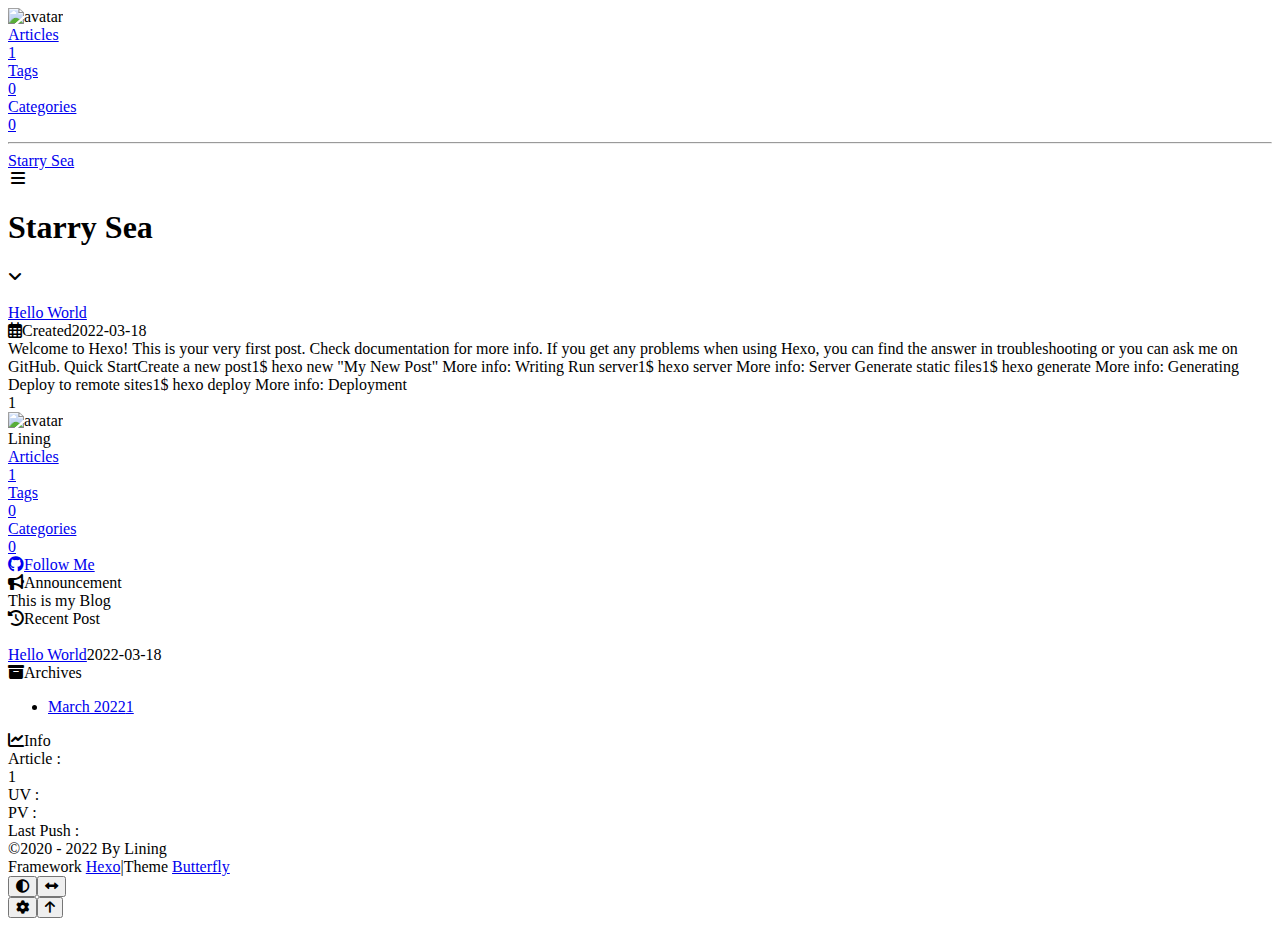
==== index.html @ 97cd6c7d "Site updated: 2022-03-18 21:12:54" ====
<!DOCTYPE html><html lang="en" data-theme="light"><head><meta charset="UTF-8"><meta http-equiv="X-UA-Compatible" content="IE=edge"><meta name="viewport" content="width=device-width, initial-scale=1.0, maximum-scale=1.0, user-scalable=no"><title>Starry Sea</title><meta name="author" content="Lining"><meta name="copyright" content="Lining"><meta name="format-detection" content="telephone=no"><meta name="theme-color" content="#ffffff"><meta property="og:type" content="website">
<meta property="og:title" content="Starry Sea">
<meta property="og:url" content="https://lining-jj.github.io/index.html">
<meta property="og:site_name" content="Starry Sea">
<meta property="og:locale" content="en_US">
<meta property="og:image" content="https://i.loli.net/2021/02/24/5O1day2nriDzjSu.png">
<meta property="article:author" content="Lining">
<meta name="twitter:card" content="summary">
<meta name="twitter:image" content="https://i.loli.net/2021/02/24/5O1day2nriDzjSu.png"><link rel="shortcut icon" href="/img/favicon.png"><link rel="canonical" href="https://lining-jj.github.io/"><link rel="preconnect" href="//cdn.jsdelivr.net"/><link rel="preconnect" href="//busuanzi.ibruce.info"/><link rel="stylesheet" href="/css/index.css"><link rel="stylesheet" href="https://cdn.jsdelivr.net/npm/@fortawesome/fontawesome-free@6/css/all.min.css" media="print" onload="this.media='all'"><link rel="stylesheet" href="https://cdn.jsdelivr.net/npm/@fancyapps/ui/dist/fancybox.css" media="print" onload="this.media='all'"><script>const GLOBAL_CONFIG = { 
  root: '/',
  algolia: undefined,
  localSearch: undefined,
  translate: undefined,
  noticeOutdate: undefined,
  highlight: {"plugin":"highlighjs","highlightCopy":true,"highlightLang":true,"highlightHeightLimit":false},
  copy: {
    success: 'Copy successfully',
    error: 'Copy error',
    noSupport: 'The browser does not support'
  },
  relativeDate: {
    homepage: false,
    post: false
  },
  runtime: '',
  date_suffix: {
    just: 'Just',
    min: 'minutes ago',
    hour: 'hours ago',
    day: 'days ago',
    month: 'months ago'
  },
  copyright: undefined,
  lightbox: 'fancybox',
  Snackbar: undefined,
  source: {
    justifiedGallery: {
      js: 'https://cdn.jsdelivr.net/npm/flickr-justified-gallery@2/dist/fjGallery.min.js',
      css: 'https://cdn.jsdelivr.net/npm/flickr-justified-gallery@2/dist/fjGallery.min.css'
    }
  },
  isPhotoFigcaption: false,
  islazyload: false,
  isAnchor: false
}</script><script id="config-diff">var GLOBAL_CONFIG_SITE = {
  title: 'Starry Sea',
  isPost: false,
  isHome: true,
  isHighlightShrink: false,
  isToc: false,
  postUpdate: '2022-03-18 21:12:45'
}</script><noscript><style type="text/css">
  #nav {
    opacity: 1
  }
  .justified-gallery img {
    opacity: 1
  }

  #recent-posts time,
  #post-meta time {
    display: inline !important
  }
</style></noscript><script>(win=>{
    win.saveToLocal = {
      set: function setWithExpiry(key, value, ttl) {
        if (ttl === 0) return
        const now = new Date()
        const expiryDay = ttl * 86400000
        const item = {
          value: value,
          expiry: now.getTime() + expiryDay,
        }
        localStorage.setItem(key, JSON.stringify(item))
      },

      get: function getWithExpiry(key) {
        const itemStr = localStorage.getItem(key)

        if (!itemStr) {
          return undefined
        }
        const item = JSON.parse(itemStr)
        const now = new Date()

        if (now.getTime() > item.expiry) {
          localStorage.removeItem(key)
          return undefined
        }
        return item.value
      }
    }
  
    win.getScript = url => new Promise((resolve, reject) => {
      const script = document.createElement('script')
      script.src = url
      script.async = true
      script.onerror = reject
      script.onload = script.onreadystatechange = function() {
        const loadState = this.readyState
        if (loadState && loadState !== 'loaded' && loadState !== 'complete') return
        script.onload = script.onreadystatechange = null
        resolve()
      }
      document.head.appendChild(script)
    })
  
      win.activateDarkMode = function () {
        document.documentElement.setAttribute('data-theme', 'dark')
        if (document.querySelector('meta[name="theme-color"]') !== null) {
          document.querySelector('meta[name="theme-color"]').setAttribute('content', '#0d0d0d')
        }
      }
      win.activateLightMode = function () {
        document.documentElement.setAttribute('data-theme', 'light')
        if (document.querySelector('meta[name="theme-color"]') !== null) {
          document.querySelector('meta[name="theme-color"]').setAttribute('content', '#ffffff')
        }
      }
      const t = saveToLocal.get('theme')
    
          if (t === 'dark') activateDarkMode()
          else if (t === 'light') activateLightMode()
        
      const asideStatus = saveToLocal.get('aside-status')
      if (asideStatus !== undefined) {
        if (asideStatus === 'hide') {
          document.documentElement.classList.add('hide-aside')
        } else {
          document.documentElement.classList.remove('hide-aside')
        }
      }
    
    const detectApple = () => {
      if(/iPad|iPhone|iPod|Macintosh/.test(navigator.userAgent)){
        document.documentElement.classList.add('apple')
      }
    }
    detectApple()
    })(window)</script><meta name="generator" content="Hexo 6.1.0"></head><body><div id="sidebar"><div id="menu-mask"></div><div id="sidebar-menus"><div class="avatar-img is-center"><img src="https://i.loli.net/2021/02/24/5O1day2nriDzjSu.png" onerror="onerror=null;src='/img/friend_404.gif'" alt="avatar"/></div><div class="site-data is-center"><div class="data-item"><a href="/archives/"><div class="headline">Articles</div><div class="length-num">1</div></a></div><div class="data-item"><a href="/tags/"><div class="headline">Tags</div><div class="length-num">0</div></a></div><div class="data-item"><a href="/categories/"><div class="headline">Categories</div><div class="length-num">0</div></a></div></div><hr/></div></div><div class="page" id="body-wrap"><header class="full_page" id="page-header"><nav id="nav"><span id="blog_name"><a id="site-name" href="/">Starry Sea</a></span><div id="menus"><div id="toggle-menu"><a class="site-page"><i class="fas fa-bars fa-fw"></i></a></div></div></nav><div id="site-info"><h1 id="site-title">Starry Sea</h1></div><div id="scroll-down"><i class="fas fa-angle-down scroll-down-effects"></i></div></header><main class="layout" id="content-inner"><div class="recent-posts" id="recent-posts"><div class="recent-post-item"><div class="post_cover left"><a href="/2022/03/18/hello-world/" title="Hello World"><img class="post_bg" src="[data-uri]" onerror="this.onerror=null;this.src='/img/404.jpg'" alt="Hello World"></a></div><div class="recent-post-info"><a class="article-title" href="/2022/03/18/hello-world/" title="Hello World">Hello World</a><div class="article-meta-wrap"><span class="post-meta-date"><i class="far fa-calendar-alt"></i><span class="article-meta-label">Created</span><time datetime="2022-03-18T06:20:33.114Z" title="Created 2022-03-18 14:20:33">2022-03-18</time></span></div><div class="content">Welcome to Hexo! This is your very first post. Check documentation for more info. If you get any problems when using Hexo, you can find the answer in troubleshooting or you can ask me on GitHub.
Quick StartCreate a new post1$ hexo new &quot;My New Post&quot;

More info: Writing
Run server1$ hexo server

More info: Server
Generate static files1$ hexo generate

More info: Generating
Deploy to remote sites1$ hexo deploy

More info: Deployment
</div></div></div><nav id="pagination"><div class="pagination"><span class="page-number current">1</span></div></nav></div><div class="aside-content" id="aside-content"><div class="card-widget card-info"><div class="is-center"><div class="avatar-img"><img src="https://i.loli.net/2021/02/24/5O1day2nriDzjSu.png" onerror="this.onerror=null;this.src='/img/friend_404.gif'" alt="avatar"/></div><div class="author-info__name">Lining</div><div class="author-info__description"></div></div><div class="card-info-data is-center"><div class="card-info-data-item"><a href="/archives/"><div class="headline">Articles</div><div class="length-num">1</div></a></div><div class="card-info-data-item"><a href="/tags/"><div class="headline">Tags</div><div class="length-num">0</div></a></div><div class="card-info-data-item"><a href="/categories/"><div class="headline">Categories</div><div class="length-num">0</div></a></div></div><a id="card-info-btn" target="_blank" rel="noopener" href="https://github.com/xxxxxx"><i class="fab fa-github"></i><span>Follow Me</span></a></div><div class="card-widget card-announcement"><div class="item-headline"><i class="fas fa-bullhorn fa-shake"></i><span>Announcement</span></div><div class="announcement_content">This is my Blog</div></div><div class="sticky_layout"><div class="card-widget card-recent-post"><div class="item-headline"><i class="fas fa-history"></i><span>Recent Post</span></div><div class="aside-list"><div class="aside-list-item"><a class="thumbnail" href="/2022/03/18/hello-world/" title="Hello World"><img src="[data-uri]" onerror="this.onerror=null;this.src='/img/404.jpg'" alt="Hello World"/></a><div class="content"><a class="title" href="/2022/03/18/hello-world/" title="Hello World">Hello World</a><time datetime="2022-03-18T06:20:33.114Z" title="Created 2022-03-18 14:20:33">2022-03-18</time></div></div></div></div><div class="card-widget card-archives"><div class="item-headline"><i class="fas fa-archive"></i><span>Archives</span></div><ul class="card-archive-list"><li class="card-archive-list-item"><a class="card-archive-list-link" href="/archives/2022/03/"><span class="card-archive-list-date">March 2022</span><span class="card-archive-list-count">1</span></a></li></ul></div><div class="card-widget card-webinfo"><div class="item-headline"><i class="fas fa-chart-line"></i><span>Info</span></div><div class="webinfo"><div class="webinfo-item"><div class="item-name">Article :</div><div class="item-count">1</div></div><div class="webinfo-item"><div class="item-name">UV :</div><div class="item-count" id="busuanzi_value_site_uv"></div></div><div class="webinfo-item"><div class="item-name">PV :</div><div class="item-count" id="busuanzi_value_site_pv"></div></div><div class="webinfo-item"><div class="item-name">Last Push :</div><div class="item-count" id="last-push-date" data-lastPushDate="2022-03-18T13:12:45.878Z"></div></div></div></div></div></div></main><footer id="footer"><div id="footer-wrap"><div class="copyright">&copy;2020 - 2022 By Lining</div><div class="framework-info"><span>Framework </span><a target="_blank" rel="noopener" href="https://hexo.io">Hexo</a><span class="footer-separator">|</span><span>Theme </span><a target="_blank" rel="noopener" href="https://github.com/jerryc127/hexo-theme-butterfly">Butterfly</a></div></div></footer></div><div id="rightside"><div id="rightside-config-hide"><button id="darkmode" type="button" title="Switch Between Light And Dark Mode"><i class="fas fa-adjust"></i></button><button id="hide-aside-btn" type="button" title="Toggle between single-column and double-column"><i class="fas fa-arrows-alt-h"></i></button></div><div id="rightside-config-show"><button id="rightside_config" type="button" title="Setting"><i class="fas fa-cog fa-spin"></i></button><button id="go-up" type="button" title="Back To Top"><i class="fas fa-arrow-up"></i></button></div></div><div><script src="/js/utils.js"></script><script src="/js/main.js"></script><script src="https://cdn.jsdelivr.net/npm/@fancyapps/ui/dist/fancybox.umd.js"></script><div class="js-pjax"></div><script async data-pjax src="//busuanzi.ibruce.info/busuanzi/2.3/busuanzi.pure.mini.js"></script></div></body></html>
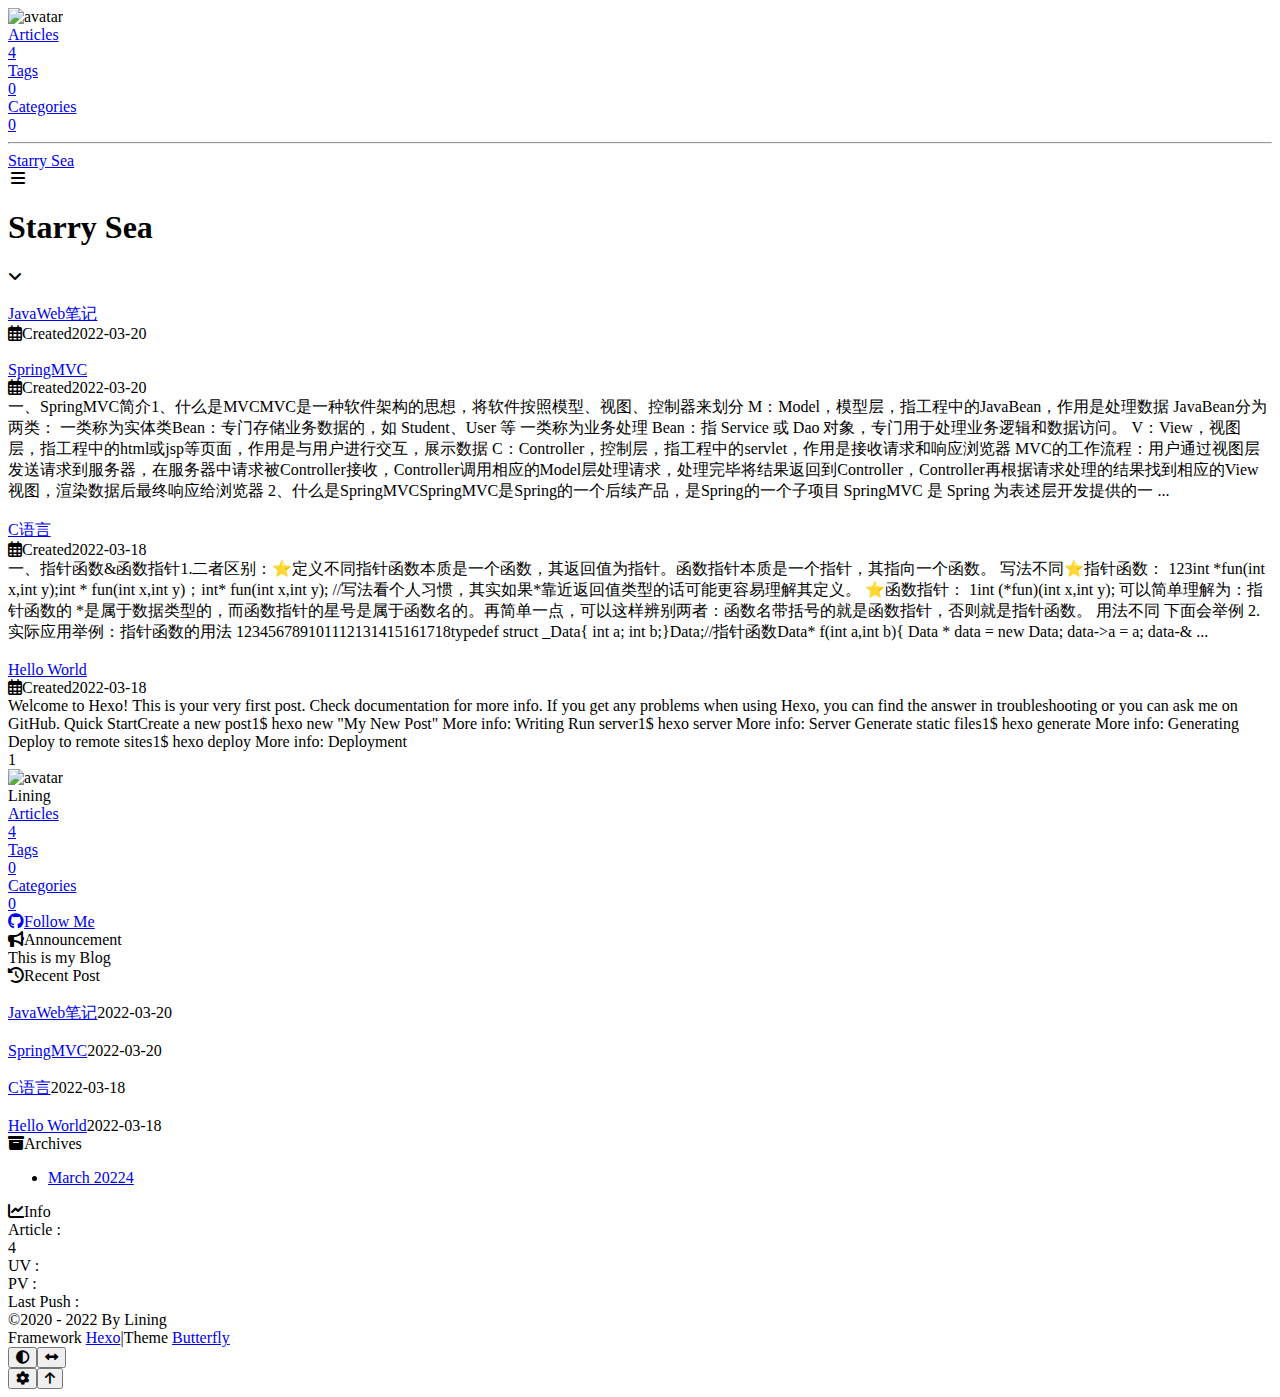
==== commit d9a66bef: "Site updated: 2022-03-20 13:41:14" ====
--- a/index.html
+++ b/index.html
@@ -48,7 +48,7 @@
   isHome: true,
   isHighlightShrink: false,
   isToc: false,
-  postUpdate: '2022-03-18 21:12:45'
+  postUpdate: '2022-03-20 13:41:08'
 }</script><noscript><style type="text/css">
   #nav {
     opacity: 1
@@ -137,7 +137,40 @@
       }
     }
     detectApple()
-    })(window)</script><meta name="generator" content="Hexo 6.1.0"></head><body><div id="sidebar"><div id="menu-mask"></div><div id="sidebar-menus"><div class="avatar-img is-center"><img src="https://i.loli.net/2021/02/24/5O1day2nriDzjSu.png" onerror="onerror=null;src='/img/friend_404.gif'" alt="avatar"/></div><div class="site-data is-center"><div class="data-item"><a href="/archives/"><div class="headline">Articles</div><div class="length-num">1</div></a></div><div class="data-item"><a href="/tags/"><div class="headline">Tags</div><div class="length-num">0</div></a></div><div class="data-item"><a href="/categories/"><div class="headline">Categories</div><div class="length-num">0</div></a></div></div><hr/></div></div><div class="page" id="body-wrap"><header class="full_page" id="page-header"><nav id="nav"><span id="blog_name"><a id="site-name" href="/">Starry Sea</a></span><div id="menus"><div id="toggle-menu"><a class="site-page"><i class="fas fa-bars fa-fw"></i></a></div></div></nav><div id="site-info"><h1 id="site-title">Starry Sea</h1></div><div id="scroll-down"><i class="fas fa-angle-down scroll-down-effects"></i></div></header><main class="layout" id="content-inner"><div class="recent-posts" id="recent-posts"><div class="recent-post-item"><div class="post_cover left"><a href="/2022/03/18/hello-world/" title="Hello World"><img class="post_bg" src="[data-uri]" onerror="this.onerror=null;this.src='/img/404.jpg'" alt="Hello World"></a></div><div class="recent-post-info"><a class="article-title" href="/2022/03/18/hello-world/" title="Hello World">Hello World</a><div class="article-meta-wrap"><span class="post-meta-date"><i class="far fa-calendar-alt"></i><span class="article-meta-label">Created</span><time datetime="2022-03-18T06:20:33.114Z" title="Created 2022-03-18 14:20:33">2022-03-18</time></span></div><div class="content">Welcome to Hexo! This is your very first post. Check documentation for more info. If you get any problems when using Hexo, you can find the answer in troubleshooting or you can ask me on GitHub.
+    })(window)</script><meta name="generator" content="Hexo 6.1.0"></head><body><div id="sidebar"><div id="menu-mask"></div><div id="sidebar-menus"><div class="avatar-img is-center"><img src="https://i.loli.net/2021/02/24/5O1day2nriDzjSu.png" onerror="onerror=null;src='/img/friend_404.gif'" alt="avatar"/></div><div class="site-data is-center"><div class="data-item"><a href="/archives/"><div class="headline">Articles</div><div class="length-num">4</div></a></div><div class="data-item"><a href="/tags/"><div class="headline">Tags</div><div class="length-num">0</div></a></div><div class="data-item"><a href="/categories/"><div class="headline">Categories</div><div class="length-num">0</div></a></div></div><hr/></div></div><div class="page" id="body-wrap"><header class="full_page" id="page-header"><nav id="nav"><span id="blog_name"><a id="site-name" href="/">Starry Sea</a></span><div id="menus"><div id="toggle-menu"><a class="site-page"><i class="fas fa-bars fa-fw"></i></a></div></div></nav><div id="site-info"><h1 id="site-title">Starry Sea</h1></div><div id="scroll-down"><i class="fas fa-angle-down scroll-down-effects"></i></div></header><main class="layout" id="content-inner"><div class="recent-posts" id="recent-posts"><div class="recent-post-item"><div class="post_cover left"><a href="/2022/03/20/JavaWeb/" title="JavaWeb笔记"><img class="post_bg" src="[data-uri]" onerror="this.onerror=null;this.src='/img/404.jpg'" alt="JavaWeb笔记"></a></div><div class="recent-post-info"><a class="article-title" href="/2022/03/20/JavaWeb/" title="JavaWeb笔记">JavaWeb笔记</a><div class="article-meta-wrap"><span class="post-meta-date"><i class="far fa-calendar-alt"></i><span class="article-meta-label">Created</span><time datetime="2022-03-20T05:33:10.093Z" title="Created 2022-03-20 13:33:10">2022-03-20</time></span></div><div class="content">
+
+
+
+	
+    
+	
+
+
+
+
+</div></div></div><div class="recent-post-item"><div class="post_cover right"><a href="/2022/03/20/SpringMVC%E7%AC%94%E8%AE%B0/" title="SpringMVC"><img class="post_bg" src="[data-uri]" onerror="this.onerror=null;this.src='/img/404.jpg'" alt="SpringMVC"></a></div><div class="recent-post-info"><a class="article-title" href="/2022/03/20/SpringMVC%E7%AC%94%E8%AE%B0/" title="SpringMVC">SpringMVC</a><div class="article-meta-wrap"><span class="post-meta-date"><i class="far fa-calendar-alt"></i><span class="article-meta-label">Created</span><time datetime="2022-03-20T04:39:07.192Z" title="Created 2022-03-20 12:39:07">2022-03-20</time></span></div><div class="content">一、SpringMVC简介1、什么是MVCMVC是一种软件架构的思想，将软件按照模型、视图、控制器来划分
+M：Model，模型层，指工程中的JavaBean，作用是处理数据
+JavaBean分为两类：
+
+一类称为实体类Bean：专门存储业务数据的，如 Student、User 等
+一类称为业务处理 Bean：指 Service 或 Dao 对象，专门用于处理业务逻辑和数据访问。
+
+V：View，视图层，指工程中的html或jsp等页面，作用是与用户进行交互，展示数据
+C：Controller，控制层，指工程中的servlet，作用是接收请求和响应浏览器
+MVC的工作流程：用户通过视图层发送请求到服务器，在服务器中请求被Controller接收，Controller调用相应的Model层处理请求，处理完毕将结果返回到Controller，Controller再根据请求处理的结果找到相应的View视图，渲染数据后最终响应给浏览器
+2、什么是SpringMVCSpringMVC是Spring的一个后续产品，是Spring的一个子项目
+SpringMVC 是 Spring 为表述层开发提供的一 ...</div></div></div><div class="recent-post-item"><div class="post_cover left"><a href="/2022/03/18/C%E8%AF%AD%E8%A8%80%E7%AC%94%E8%AE%B0/" title="C语言"><img class="post_bg" src="[data-uri]" onerror="this.onerror=null;this.src='/img/404.jpg'" alt="C语言"></a></div><div class="recent-post-info"><a class="article-title" href="/2022/03/18/C%E8%AF%AD%E8%A8%80%E7%AC%94%E8%AE%B0/" title="C语言">C语言</a><div class="article-meta-wrap"><span class="post-meta-date"><i class="far fa-calendar-alt"></i><span class="article-meta-label">Created</span><time datetime="2022-03-18T13:15:16.072Z" title="Created 2022-03-18 21:15:16">2022-03-18</time></span></div><div class="content">一、指针函数&amp;函数指针1.二者区别：⭐定义不同指针函数本质是一个函数，其返回值为指针。函数指针本质是一个指针，其指向一个函数。
+写法不同⭐指针函数：
+123int *fun(int x,int y);int * fun(int x,int y)；int* fun(int x,int y);	//写法看个人习惯，其实如果*靠近返回值类型的话可能更容易理解其定义。
+
+⭐函数指针：
+1int (*fun)(int x,int y);
+
+可以简单理解为：指针函数的 *是属于数据类型的，而函数指针的星号是属于函数名的。再简单一点，可以这样辨别两者：函数名带括号的就是函数指针，否则就是指针函数。
+用法不同
+下面会举例
+2.实际应用举例：指针函数的用法
+123456789101112131415161718typedef struct _Data&#123;    int a;    int b;&#125;Data;//指针函数Data* f(int a,int b)&#123;    Data * data = new Data;    data-&gt;a = a;    data-& ...</div></div></div><div class="recent-post-item"><div class="post_cover right"><a href="/2022/03/18/hello-world/" title="Hello World"><img class="post_bg" src="[data-uri]" onerror="this.onerror=null;this.src='/img/404.jpg'" alt="Hello World"></a></div><div class="recent-post-info"><a class="article-title" href="/2022/03/18/hello-world/" title="Hello World">Hello World</a><div class="article-meta-wrap"><span class="post-meta-date"><i class="far fa-calendar-alt"></i><span class="article-meta-label">Created</span><time datetime="2022-03-18T06:20:33.114Z" title="Created 2022-03-18 14:20:33">2022-03-18</time></span></div><div class="content">Welcome to Hexo! This is your very first post. Check documentation for more info. If you get any problems when using Hexo, you can find the answer in troubleshooting or you can ask me on GitHub.
 Quick StartCreate a new post1$ hexo new &quot;My New Post&quot;
 
 More info: Writing
@@ -150,4 +183,4 @@
 Deploy to remote sites1$ hexo deploy
 
 More info: Deployment
-</div></div></div><nav id="pagination"><div class="pagination"><span class="page-number current">1</span></div></nav></div><div class="aside-content" id="aside-content"><div class="card-widget card-info"><div class="is-center"><div class="avatar-img"><img src="https://i.loli.net/2021/02/24/5O1day2nriDzjSu.png" onerror="this.onerror=null;this.src='/img/friend_404.gif'" alt="avatar"/></div><div class="author-info__name">Lining</div><div class="author-info__description"></div></div><div class="card-info-data is-center"><div class="card-info-data-item"><a href="/archives/"><div class="headline">Articles</div><div class="length-num">1</div></a></div><div class="card-info-data-item"><a href="/tags/"><div class="headline">Tags</div><div class="length-num">0</div></a></div><div class="card-info-data-item"><a href="/categories/"><div class="headline">Categories</div><div class="length-num">0</div></a></div></div><a id="card-info-btn" target="_blank" rel="noopener" href="https://github.com/xxxxxx"><i class="fab fa-github"></i><span>Follow Me</span></a></div><div class="card-widget card-announcement"><div class="item-headline"><i class="fas fa-bullhorn fa-shake"></i><span>Announcement</span></div><div class="announcement_content">This is my Blog</div></div><div class="sticky_layout"><div class="card-widget card-recent-post"><div class="item-headline"><i class="fas fa-history"></i><span>Recent Post</span></div><div class="aside-list"><div class="aside-list-item"><a class="thumbnail" href="/2022/03/18/hello-world/" title="Hello World"><img src="[data-uri]" onerror="this.onerror=null;this.src='/img/404.jpg'" alt="Hello World"/></a><div class="content"><a class="title" href="/2022/03/18/hello-world/" title="Hello World">Hello World</a><time datetime="2022-03-18T06:20:33.114Z" title="Created 2022-03-18 14:20:33">2022-03-18</time></div></div></div></div><div class="card-widget card-archives"><div class="item-headline"><i class="fas fa-archive"></i><span>Archives</span></div><ul class="card-archive-list"><li class="card-archive-list-item"><a class="card-archive-list-link" href="/archives/2022/03/"><span class="card-archive-list-date">March 2022</span><span class="card-archive-list-count">1</span></a></li></ul></div><div class="card-widget card-webinfo"><div class="item-headline"><i class="fas fa-chart-line"></i><span>Info</span></div><div class="webinfo"><div class="webinfo-item"><div class="item-name">Article :</div><div class="item-count">1</div></div><div class="webinfo-item"><div class="item-name">UV :</div><div class="item-count" id="busuanzi_value_site_uv"></div></div><div class="webinfo-item"><div class="item-name">PV :</div><div class="item-count" id="busuanzi_value_site_pv"></div></div><div class="webinfo-item"><div class="item-name">Last Push :</div><div class="item-count" id="last-push-date" data-lastPushDate="2022-03-18T13:12:45.878Z"></div></div></div></div></div></div></main><footer id="footer"><div id="footer-wrap"><div class="copyright">&copy;2020 - 2022 By Lining</div><div class="framework-info"><span>Framework </span><a target="_blank" rel="noopener" href="https://hexo.io">Hexo</a><span class="footer-separator">|</span><span>Theme </span><a target="_blank" rel="noopener" href="https://github.com/jerryc127/hexo-theme-butterfly">Butterfly</a></div></div></footer></div><div id="rightside"><div id="rightside-config-hide"><button id="darkmode" type="button" title="Switch Between Light And Dark Mode"><i class="fas fa-adjust"></i></button><button id="hide-aside-btn" type="button" title="Toggle between single-column and double-column"><i class="fas fa-arrows-alt-h"></i></button></div><div id="rightside-config-show"><button id="rightside_config" type="button" title="Setting"><i class="fas fa-cog fa-spin"></i></button><button id="go-up" type="button" title="Back To Top"><i class="fas fa-arrow-up"></i></button></div></div><div><script src="/js/utils.js"></script><script src="/js/main.js"></script><script src="https://cdn.jsdelivr.net/npm/@fancyapps/ui/dist/fancybox.umd.js"></script><div class="js-pjax"></div><script async data-pjax src="//busuanzi.ibruce.info/busuanzi/2.3/busuanzi.pure.mini.js"></script></div></body></html>+</div></div></div><nav id="pagination"><div class="pagination"><span class="page-number current">1</span></div></nav></div><div class="aside-content" id="aside-content"><div class="card-widget card-info"><div class="is-center"><div class="avatar-img"><img src="https://i.loli.net/2021/02/24/5O1day2nriDzjSu.png" onerror="this.onerror=null;this.src='/img/friend_404.gif'" alt="avatar"/></div><div class="author-info__name">Lining</div><div class="author-info__description"></div></div><div class="card-info-data is-center"><div class="card-info-data-item"><a href="/archives/"><div class="headline">Articles</div><div class="length-num">4</div></a></div><div class="card-info-data-item"><a href="/tags/"><div class="headline">Tags</div><div class="length-num">0</div></a></div><div class="card-info-data-item"><a href="/categories/"><div class="headline">Categories</div><div class="length-num">0</div></a></div></div><a id="card-info-btn" target="_blank" rel="noopener" href="https://github.com/xxxxxx"><i class="fab fa-github"></i><span>Follow Me</span></a></div><div class="card-widget card-announcement"><div class="item-headline"><i class="fas fa-bullhorn fa-shake"></i><span>Announcement</span></div><div class="announcement_content">This is my Blog</div></div><div class="sticky_layout"><div class="card-widget card-recent-post"><div class="item-headline"><i class="fas fa-history"></i><span>Recent Post</span></div><div class="aside-list"><div class="aside-list-item"><a class="thumbnail" href="/2022/03/20/JavaWeb/" title="JavaWeb笔记"><img src="[data-uri]" onerror="this.onerror=null;this.src='/img/404.jpg'" alt="JavaWeb笔记"/></a><div class="content"><a class="title" href="/2022/03/20/JavaWeb/" title="JavaWeb笔记">JavaWeb笔记</a><time datetime="2022-03-20T05:33:10.093Z" title="Created 2022-03-20 13:33:10">2022-03-20</time></div></div><div class="aside-list-item"><a class="thumbnail" href="/2022/03/20/SpringMVC%E7%AC%94%E8%AE%B0/" title="SpringMVC"><img src="[data-uri]" onerror="this.onerror=null;this.src='/img/404.jpg'" alt="SpringMVC"/></a><div class="content"><a class="title" href="/2022/03/20/SpringMVC%E7%AC%94%E8%AE%B0/" title="SpringMVC">SpringMVC</a><time datetime="2022-03-20T04:39:07.192Z" title="Created 2022-03-20 12:39:07">2022-03-20</time></div></div><div class="aside-list-item"><a class="thumbnail" href="/2022/03/18/C%E8%AF%AD%E8%A8%80%E7%AC%94%E8%AE%B0/" title="C语言"><img src="[data-uri]" onerror="this.onerror=null;this.src='/img/404.jpg'" alt="C语言"/></a><div class="content"><a class="title" href="/2022/03/18/C%E8%AF%AD%E8%A8%80%E7%AC%94%E8%AE%B0/" title="C语言">C语言</a><time datetime="2022-03-18T13:15:16.072Z" title="Created 2022-03-18 21:15:16">2022-03-18</time></div></div><div class="aside-list-item"><a class="thumbnail" href="/2022/03/18/hello-world/" title="Hello World"><img src="[data-uri]" onerror="this.onerror=null;this.src='/img/404.jpg'" alt="Hello World"/></a><div class="content"><a class="title" href="/2022/03/18/hello-world/" title="Hello World">Hello World</a><time datetime="2022-03-18T06:20:33.114Z" title="Created 2022-03-18 14:20:33">2022-03-18</time></div></div></div></div><div class="card-widget card-archives"><div class="item-headline"><i class="fas fa-archive"></i><span>Archives</span></div><ul class="card-archive-list"><li class="card-archive-list-item"><a class="card-archive-list-link" href="/archives/2022/03/"><span class="card-archive-list-date">March 2022</span><span class="card-archive-list-count">4</span></a></li></ul></div><div class="card-widget card-webinfo"><div class="item-headline"><i class="fas fa-chart-line"></i><span>Info</span></div><div class="webinfo"><div class="webinfo-item"><div class="item-name">Article :</div><div class="item-count">4</div></div><div class="webinfo-item"><div class="item-name">UV :</div><div class="item-count" id="busuanzi_value_site_uv"></div></div><div class="webinfo-item"><div class="item-name">PV :</div><div class="item-count" id="busuanzi_value_site_pv"></div></div><div class="webinfo-item"><div class="item-name">Last Push :</div><div class="item-count" id="last-push-date" data-lastPushDate="2022-03-20T05:41:08.438Z"></div></div></div></div></div></div></main><footer id="footer"><div id="footer-wrap"><div class="copyright">&copy;2020 - 2022 By Lining</div><div class="framework-info"><span>Framework </span><a target="_blank" rel="noopener" href="https://hexo.io">Hexo</a><span class="footer-separator">|</span><span>Theme </span><a target="_blank" rel="noopener" href="https://github.com/jerryc127/hexo-theme-butterfly">Butterfly</a></div></div></footer></div><div id="rightside"><div id="rightside-config-hide"><button id="darkmode" type="button" title="Switch Between Light And Dark Mode"><i class="fas fa-adjust"></i></button><button id="hide-aside-btn" type="button" title="Toggle between single-column and double-column"><i class="fas fa-arrows-alt-h"></i></button></div><div id="rightside-config-show"><button id="rightside_config" type="button" title="Setting"><i class="fas fa-cog fa-spin"></i></button><button id="go-up" type="button" title="Back To Top"><i class="fas fa-arrow-up"></i></button></div></div><div><script src="/js/utils.js"></script><script src="/js/main.js"></script><script src="https://cdn.jsdelivr.net/npm/@fancyapps/ui/dist/fancybox.umd.js"></script><div class="js-pjax"></div><script async data-pjax src="//busuanzi.ibruce.info/busuanzi/2.3/busuanzi.pure.mini.js"></script></div></body></html>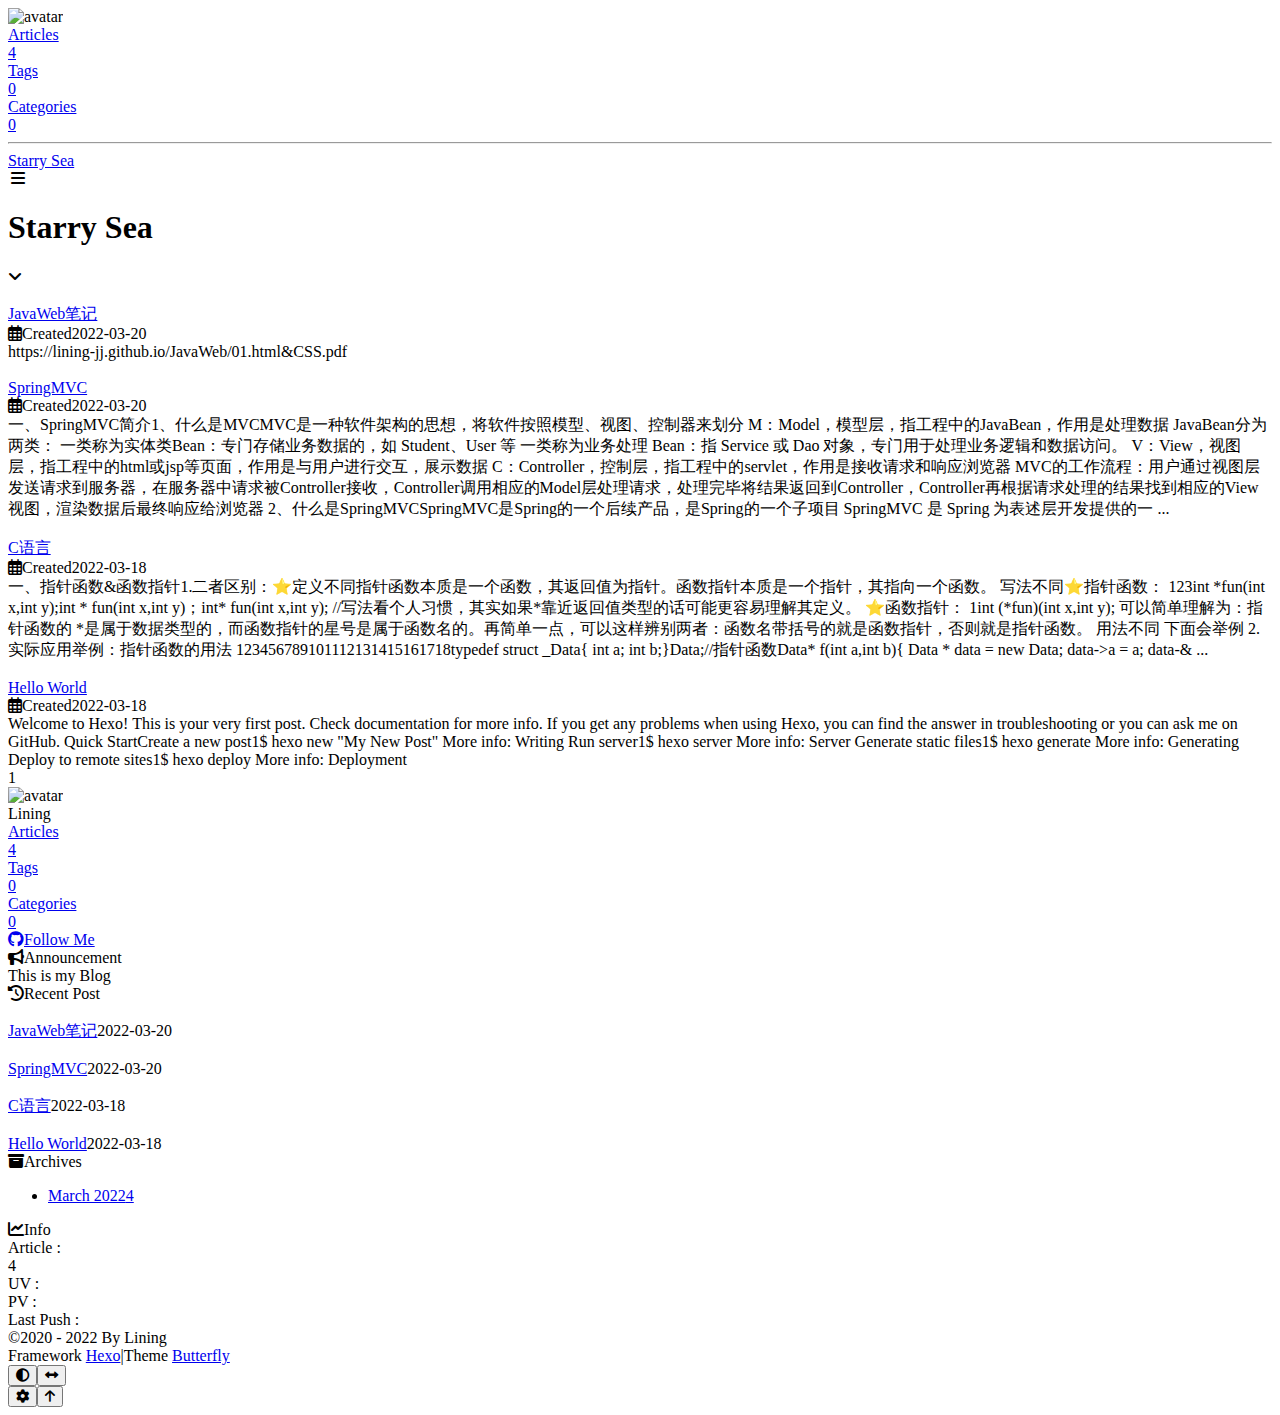
==== commit 2107acb3: "Site updated: 2022-03-20 13:46:41" ====
--- a/index.html
+++ b/index.html
@@ -48,7 +48,7 @@
   isHome: true,
   isHighlightShrink: false,
   isToc: false,
-  postUpdate: '2022-03-20 13:41:08'
+  postUpdate: '2022-03-20 13:46:34'
 }</script><noscript><style type="text/css">
   #nav {
     opacity: 1
@@ -139,15 +139,7 @@
     detectApple()
     })(window)</script><meta name="generator" content="Hexo 6.1.0"></head><body><div id="sidebar"><div id="menu-mask"></div><div id="sidebar-menus"><div class="avatar-img is-center"><img src="https://i.loli.net/2021/02/24/5O1day2nriDzjSu.png" onerror="onerror=null;src='/img/friend_404.gif'" alt="avatar"/></div><div class="site-data is-center"><div class="data-item"><a href="/archives/"><div class="headline">Articles</div><div class="length-num">4</div></a></div><div class="data-item"><a href="/tags/"><div class="headline">Tags</div><div class="length-num">0</div></a></div><div class="data-item"><a href="/categories/"><div class="headline">Categories</div><div class="length-num">0</div></a></div></div><hr/></div></div><div class="page" id="body-wrap"><header class="full_page" id="page-header"><nav id="nav"><span id="blog_name"><a id="site-name" href="/">Starry Sea</a></span><div id="menus"><div id="toggle-menu"><a class="site-page"><i class="fas fa-bars fa-fw"></i></a></div></div></nav><div id="site-info"><h1 id="site-title">Starry Sea</h1></div><div id="scroll-down"><i class="fas fa-angle-down scroll-down-effects"></i></div></header><main class="layout" id="content-inner"><div class="recent-posts" id="recent-posts"><div class="recent-post-item"><div class="post_cover left"><a href="/2022/03/20/JavaWeb/" title="JavaWeb笔记"><img class="post_bg" src="[data-uri]" onerror="this.onerror=null;this.src='/img/404.jpg'" alt="JavaWeb笔记"></a></div><div class="recent-post-info"><a class="article-title" href="/2022/03/20/JavaWeb/" title="JavaWeb笔记">JavaWeb笔记</a><div class="article-meta-wrap"><span class="post-meta-date"><i class="far fa-calendar-alt"></i><span class="article-meta-label">Created</span><time datetime="2022-03-20T05:33:10.093Z" title="Created 2022-03-20 13:33:10">2022-03-20</time></span></div><div class="content">
 
-
-
-	
-    
-	
-
-
-
-
+https://lining-jj.github.io/JavaWeb/01.html&amp;CSS.pdf
 </div></div></div><div class="recent-post-item"><div class="post_cover right"><a href="/2022/03/20/SpringMVC%E7%AC%94%E8%AE%B0/" title="SpringMVC"><img class="post_bg" src="[data-uri]" onerror="this.onerror=null;this.src='/img/404.jpg'" alt="SpringMVC"></a></div><div class="recent-post-info"><a class="article-title" href="/2022/03/20/SpringMVC%E7%AC%94%E8%AE%B0/" title="SpringMVC">SpringMVC</a><div class="article-meta-wrap"><span class="post-meta-date"><i class="far fa-calendar-alt"></i><span class="article-meta-label">Created</span><time datetime="2022-03-20T04:39:07.192Z" title="Created 2022-03-20 12:39:07">2022-03-20</time></span></div><div class="content">一、SpringMVC简介1、什么是MVCMVC是一种软件架构的思想，将软件按照模型、视图、控制器来划分
 M：Model，模型层，指工程中的JavaBean，作用是处理数据
 JavaBean分为两类：
@@ -183,4 +175,4 @@
 Deploy to remote sites1$ hexo deploy
 
 More info: Deployment
-</div></div></div><nav id="pagination"><div class="pagination"><span class="page-number current">1</span></div></nav></div><div class="aside-content" id="aside-content"><div class="card-widget card-info"><div class="is-center"><div class="avatar-img"><img src="https://i.loli.net/2021/02/24/5O1day2nriDzjSu.png" onerror="this.onerror=null;this.src='/img/friend_404.gif'" alt="avatar"/></div><div class="author-info__name">Lining</div><div class="author-info__description"></div></div><div class="card-info-data is-center"><div class="card-info-data-item"><a href="/archives/"><div class="headline">Articles</div><div class="length-num">4</div></a></div><div class="card-info-data-item"><a href="/tags/"><div class="headline">Tags</div><div class="length-num">0</div></a></div><div class="card-info-data-item"><a href="/categories/"><div class="headline">Categories</div><div class="length-num">0</div></a></div></div><a id="card-info-btn" target="_blank" rel="noopener" href="https://github.com/xxxxxx"><i class="fab fa-github"></i><span>Follow Me</span></a></div><div class="card-widget card-announcement"><div class="item-headline"><i class="fas fa-bullhorn fa-shake"></i><span>Announcement</span></div><div class="announcement_content">This is my Blog</div></div><div class="sticky_layout"><div class="card-widget card-recent-post"><div class="item-headline"><i class="fas fa-history"></i><span>Recent Post</span></div><div class="aside-list"><div class="aside-list-item"><a class="thumbnail" href="/2022/03/20/JavaWeb/" title="JavaWeb笔记"><img src="[data-uri]" onerror="this.onerror=null;this.src='/img/404.jpg'" alt="JavaWeb笔记"/></a><div class="content"><a class="title" href="/2022/03/20/JavaWeb/" title="JavaWeb笔记">JavaWeb笔记</a><time datetime="2022-03-20T05:33:10.093Z" title="Created 2022-03-20 13:33:10">2022-03-20</time></div></div><div class="aside-list-item"><a class="thumbnail" href="/2022/03/20/SpringMVC%E7%AC%94%E8%AE%B0/" title="SpringMVC"><img src="[data-uri]" onerror="this.onerror=null;this.src='/img/404.jpg'" alt="SpringMVC"/></a><div class="content"><a class="title" href="/2022/03/20/SpringMVC%E7%AC%94%E8%AE%B0/" title="SpringMVC">SpringMVC</a><time datetime="2022-03-20T04:39:07.192Z" title="Created 2022-03-20 12:39:07">2022-03-20</time></div></div><div class="aside-list-item"><a class="thumbnail" href="/2022/03/18/C%E8%AF%AD%E8%A8%80%E7%AC%94%E8%AE%B0/" title="C语言"><img src="[data-uri]" onerror="this.onerror=null;this.src='/img/404.jpg'" alt="C语言"/></a><div class="content"><a class="title" href="/2022/03/18/C%E8%AF%AD%E8%A8%80%E7%AC%94%E8%AE%B0/" title="C语言">C语言</a><time datetime="2022-03-18T13:15:16.072Z" title="Created 2022-03-18 21:15:16">2022-03-18</time></div></div><div class="aside-list-item"><a class="thumbnail" href="/2022/03/18/hello-world/" title="Hello World"><img src="[data-uri]" onerror="this.onerror=null;this.src='/img/404.jpg'" alt="Hello World"/></a><div class="content"><a class="title" href="/2022/03/18/hello-world/" title="Hello World">Hello World</a><time datetime="2022-03-18T06:20:33.114Z" title="Created 2022-03-18 14:20:33">2022-03-18</time></div></div></div></div><div class="card-widget card-archives"><div class="item-headline"><i class="fas fa-archive"></i><span>Archives</span></div><ul class="card-archive-list"><li class="card-archive-list-item"><a class="card-archive-list-link" href="/archives/2022/03/"><span class="card-archive-list-date">March 2022</span><span class="card-archive-list-count">4</span></a></li></ul></div><div class="card-widget card-webinfo"><div class="item-headline"><i class="fas fa-chart-line"></i><span>Info</span></div><div class="webinfo"><div class="webinfo-item"><div class="item-name">Article :</div><div class="item-count">4</div></div><div class="webinfo-item"><div class="item-name">UV :</div><div class="item-count" id="busuanzi_value_site_uv"></div></div><div class="webinfo-item"><div class="item-name">PV :</div><div class="item-count" id="busuanzi_value_site_pv"></div></div><div class="webinfo-item"><div class="item-name">Last Push :</div><div class="item-count" id="last-push-date" data-lastPushDate="2022-03-20T05:41:08.438Z"></div></div></div></div></div></div></main><footer id="footer"><div id="footer-wrap"><div class="copyright">&copy;2020 - 2022 By Lining</div><div class="framework-info"><span>Framework </span><a target="_blank" rel="noopener" href="https://hexo.io">Hexo</a><span class="footer-separator">|</span><span>Theme </span><a target="_blank" rel="noopener" href="https://github.com/jerryc127/hexo-theme-butterfly">Butterfly</a></div></div></footer></div><div id="rightside"><div id="rightside-config-hide"><button id="darkmode" type="button" title="Switch Between Light And Dark Mode"><i class="fas fa-adjust"></i></button><button id="hide-aside-btn" type="button" title="Toggle between single-column and double-column"><i class="fas fa-arrows-alt-h"></i></button></div><div id="rightside-config-show"><button id="rightside_config" type="button" title="Setting"><i class="fas fa-cog fa-spin"></i></button><button id="go-up" type="button" title="Back To Top"><i class="fas fa-arrow-up"></i></button></div></div><div><script src="/js/utils.js"></script><script src="/js/main.js"></script><script src="https://cdn.jsdelivr.net/npm/@fancyapps/ui/dist/fancybox.umd.js"></script><div class="js-pjax"></div><script async data-pjax src="//busuanzi.ibruce.info/busuanzi/2.3/busuanzi.pure.mini.js"></script></div></body></html>+</div></div></div><nav id="pagination"><div class="pagination"><span class="page-number current">1</span></div></nav></div><div class="aside-content" id="aside-content"><div class="card-widget card-info"><div class="is-center"><div class="avatar-img"><img src="https://i.loli.net/2021/02/24/5O1day2nriDzjSu.png" onerror="this.onerror=null;this.src='/img/friend_404.gif'" alt="avatar"/></div><div class="author-info__name">Lining</div><div class="author-info__description"></div></div><div class="card-info-data is-center"><div class="card-info-data-item"><a href="/archives/"><div class="headline">Articles</div><div class="length-num">4</div></a></div><div class="card-info-data-item"><a href="/tags/"><div class="headline">Tags</div><div class="length-num">0</div></a></div><div class="card-info-data-item"><a href="/categories/"><div class="headline">Categories</div><div class="length-num">0</div></a></div></div><a id="card-info-btn" target="_blank" rel="noopener" href="https://github.com/xxxxxx"><i class="fab fa-github"></i><span>Follow Me</span></a></div><div class="card-widget card-announcement"><div class="item-headline"><i class="fas fa-bullhorn fa-shake"></i><span>Announcement</span></div><div class="announcement_content">This is my Blog</div></div><div class="sticky_layout"><div class="card-widget card-recent-post"><div class="item-headline"><i class="fas fa-history"></i><span>Recent Post</span></div><div class="aside-list"><div class="aside-list-item"><a class="thumbnail" href="/2022/03/20/JavaWeb/" title="JavaWeb笔记"><img src="[data-uri]" onerror="this.onerror=null;this.src='/img/404.jpg'" alt="JavaWeb笔记"/></a><div class="content"><a class="title" href="/2022/03/20/JavaWeb/" title="JavaWeb笔记">JavaWeb笔记</a><time datetime="2022-03-20T05:33:10.093Z" title="Created 2022-03-20 13:33:10">2022-03-20</time></div></div><div class="aside-list-item"><a class="thumbnail" href="/2022/03/20/SpringMVC%E7%AC%94%E8%AE%B0/" title="SpringMVC"><img src="[data-uri]" onerror="this.onerror=null;this.src='/img/404.jpg'" alt="SpringMVC"/></a><div class="content"><a class="title" href="/2022/03/20/SpringMVC%E7%AC%94%E8%AE%B0/" title="SpringMVC">SpringMVC</a><time datetime="2022-03-20T04:39:07.192Z" title="Created 2022-03-20 12:39:07">2022-03-20</time></div></div><div class="aside-list-item"><a class="thumbnail" href="/2022/03/18/C%E8%AF%AD%E8%A8%80%E7%AC%94%E8%AE%B0/" title="C语言"><img src="[data-uri]" onerror="this.onerror=null;this.src='/img/404.jpg'" alt="C语言"/></a><div class="content"><a class="title" href="/2022/03/18/C%E8%AF%AD%E8%A8%80%E7%AC%94%E8%AE%B0/" title="C语言">C语言</a><time datetime="2022-03-18T13:15:16.072Z" title="Created 2022-03-18 21:15:16">2022-03-18</time></div></div><div class="aside-list-item"><a class="thumbnail" href="/2022/03/18/hello-world/" title="Hello World"><img src="[data-uri]" onerror="this.onerror=null;this.src='/img/404.jpg'" alt="Hello World"/></a><div class="content"><a class="title" href="/2022/03/18/hello-world/" title="Hello World">Hello World</a><time datetime="2022-03-18T06:20:33.114Z" title="Created 2022-03-18 14:20:33">2022-03-18</time></div></div></div></div><div class="card-widget card-archives"><div class="item-headline"><i class="fas fa-archive"></i><span>Archives</span></div><ul class="card-archive-list"><li class="card-archive-list-item"><a class="card-archive-list-link" href="/archives/2022/03/"><span class="card-archive-list-date">March 2022</span><span class="card-archive-list-count">4</span></a></li></ul></div><div class="card-widget card-webinfo"><div class="item-headline"><i class="fas fa-chart-line"></i><span>Info</span></div><div class="webinfo"><div class="webinfo-item"><div class="item-name">Article :</div><div class="item-count">4</div></div><div class="webinfo-item"><div class="item-name">UV :</div><div class="item-count" id="busuanzi_value_site_uv"></div></div><div class="webinfo-item"><div class="item-name">PV :</div><div class="item-count" id="busuanzi_value_site_pv"></div></div><div class="webinfo-item"><div class="item-name">Last Push :</div><div class="item-count" id="last-push-date" data-lastPushDate="2022-03-20T05:46:34.048Z"></div></div></div></div></div></div></main><footer id="footer"><div id="footer-wrap"><div class="copyright">&copy;2020 - 2022 By Lining</div><div class="framework-info"><span>Framework </span><a target="_blank" rel="noopener" href="https://hexo.io">Hexo</a><span class="footer-separator">|</span><span>Theme </span><a target="_blank" rel="noopener" href="https://github.com/jerryc127/hexo-theme-butterfly">Butterfly</a></div></div></footer></div><div id="rightside"><div id="rightside-config-hide"><button id="darkmode" type="button" title="Switch Between Light And Dark Mode"><i class="fas fa-adjust"></i></button><button id="hide-aside-btn" type="button" title="Toggle between single-column and double-column"><i class="fas fa-arrows-alt-h"></i></button></div><div id="rightside-config-show"><button id="rightside_config" type="button" title="Setting"><i class="fas fa-cog fa-spin"></i></button><button id="go-up" type="button" title="Back To Top"><i class="fas fa-arrow-up"></i></button></div></div><div><script src="/js/utils.js"></script><script src="/js/main.js"></script><script src="https://cdn.jsdelivr.net/npm/@fancyapps/ui/dist/fancybox.umd.js"></script><div class="js-pjax"></div><script async data-pjax src="//busuanzi.ibruce.info/busuanzi/2.3/busuanzi.pure.mini.js"></script></div></body></html>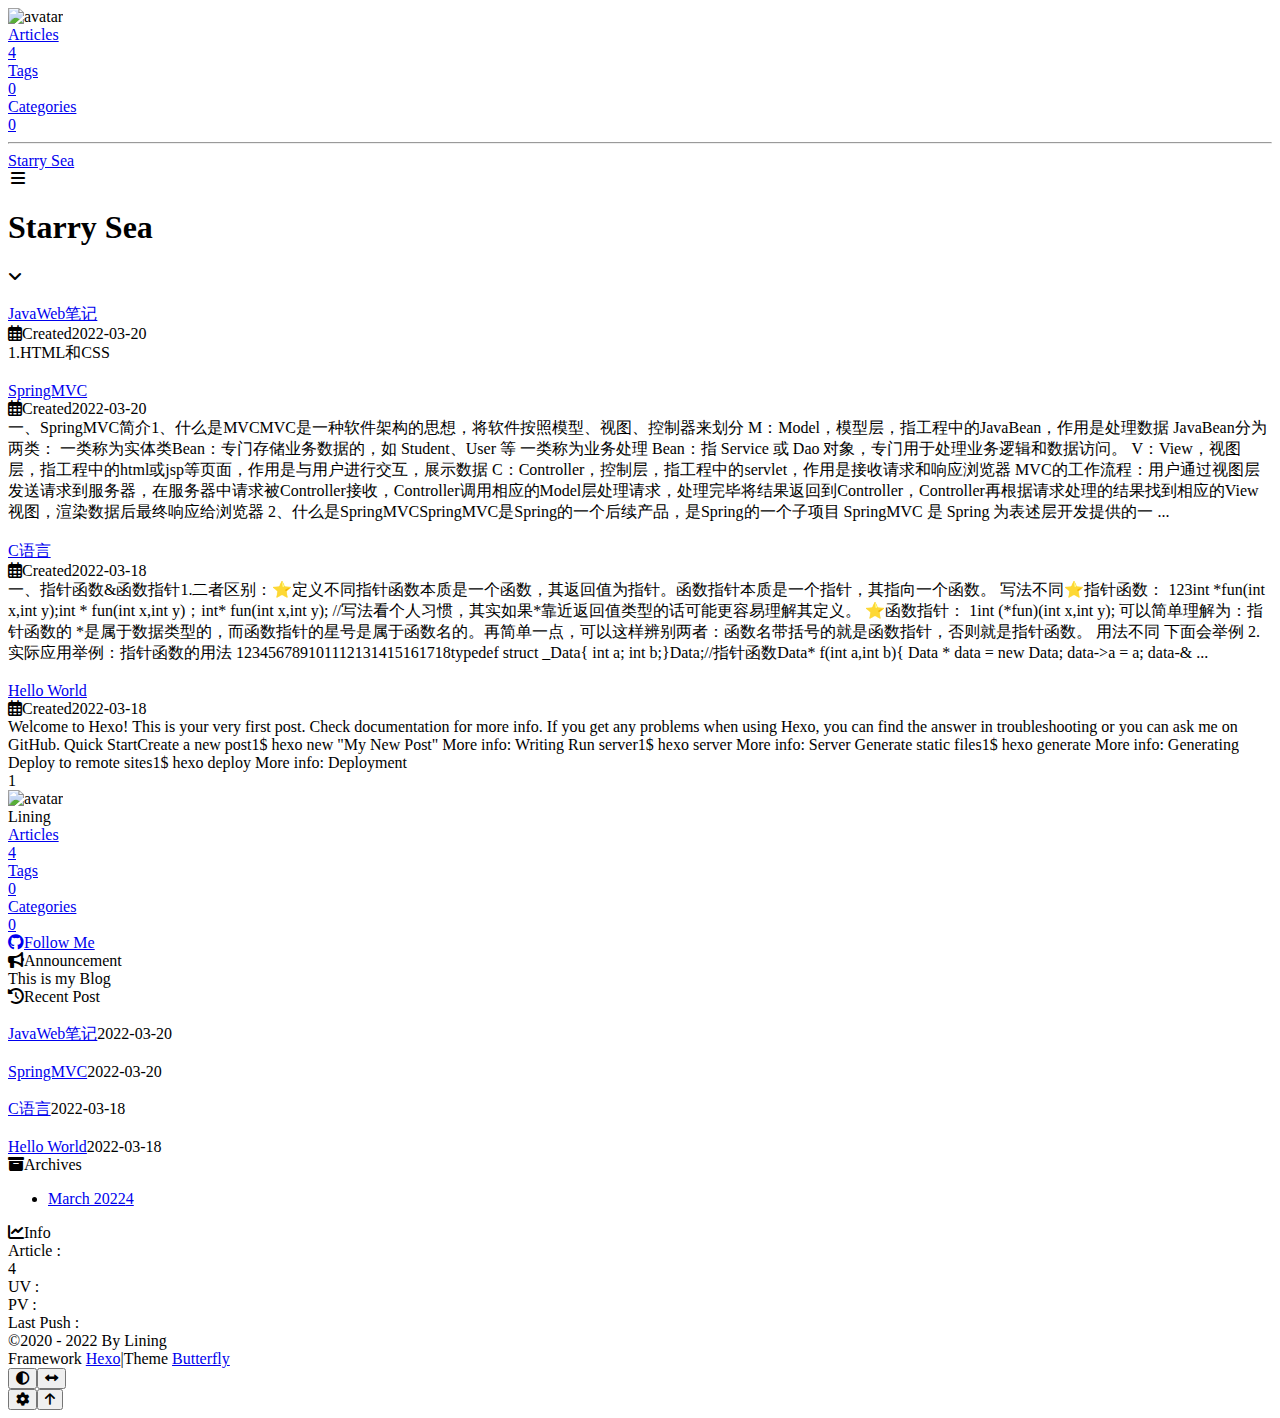
==== commit 06f7e4b8: "Site updated: 2022-03-20 13:53:51" ====
--- a/index.html
+++ b/index.html
@@ -48,7 +48,7 @@
   isHome: true,
   isHighlightShrink: false,
   isToc: false,
-  postUpdate: '2022-03-20 13:46:34'
+  postUpdate: '2022-03-20 13:53:42'
 }</script><noscript><style type="text/css">
   #nav {
     opacity: 1
@@ -139,7 +139,7 @@
     detectApple()
     })(window)</script><meta name="generator" content="Hexo 6.1.0"></head><body><div id="sidebar"><div id="menu-mask"></div><div id="sidebar-menus"><div class="avatar-img is-center"><img src="https://i.loli.net/2021/02/24/5O1day2nriDzjSu.png" onerror="onerror=null;src='/img/friend_404.gif'" alt="avatar"/></div><div class="site-data is-center"><div class="data-item"><a href="/archives/"><div class="headline">Articles</div><div class="length-num">4</div></a></div><div class="data-item"><a href="/tags/"><div class="headline">Tags</div><div class="length-num">0</div></a></div><div class="data-item"><a href="/categories/"><div class="headline">Categories</div><div class="length-num">0</div></a></div></div><hr/></div></div><div class="page" id="body-wrap"><header class="full_page" id="page-header"><nav id="nav"><span id="blog_name"><a id="site-name" href="/">Starry Sea</a></span><div id="menus"><div id="toggle-menu"><a class="site-page"><i class="fas fa-bars fa-fw"></i></a></div></div></nav><div id="site-info"><h1 id="site-title">Starry Sea</h1></div><div id="scroll-down"><i class="fas fa-angle-down scroll-down-effects"></i></div></header><main class="layout" id="content-inner"><div class="recent-posts" id="recent-posts"><div class="recent-post-item"><div class="post_cover left"><a href="/2022/03/20/JavaWeb/" title="JavaWeb笔记"><img class="post_bg" src="[data-uri]" onerror="this.onerror=null;this.src='/img/404.jpg'" alt="JavaWeb笔记"></a></div><div class="recent-post-info"><a class="article-title" href="/2022/03/20/JavaWeb/" title="JavaWeb笔记">JavaWeb笔记</a><div class="article-meta-wrap"><span class="post-meta-date"><i class="far fa-calendar-alt"></i><span class="article-meta-label">Created</span><time datetime="2022-03-20T05:33:10.093Z" title="Created 2022-03-20 13:33:10">2022-03-20</time></span></div><div class="content">
 
-https://lining-jj.github.io/JavaWeb/01.html&amp;CSS.pdf
+1.HTML和CSS
 </div></div></div><div class="recent-post-item"><div class="post_cover right"><a href="/2022/03/20/SpringMVC%E7%AC%94%E8%AE%B0/" title="SpringMVC"><img class="post_bg" src="[data-uri]" onerror="this.onerror=null;this.src='/img/404.jpg'" alt="SpringMVC"></a></div><div class="recent-post-info"><a class="article-title" href="/2022/03/20/SpringMVC%E7%AC%94%E8%AE%B0/" title="SpringMVC">SpringMVC</a><div class="article-meta-wrap"><span class="post-meta-date"><i class="far fa-calendar-alt"></i><span class="article-meta-label">Created</span><time datetime="2022-03-20T04:39:07.192Z" title="Created 2022-03-20 12:39:07">2022-03-20</time></span></div><div class="content">一、SpringMVC简介1、什么是MVCMVC是一种软件架构的思想，将软件按照模型、视图、控制器来划分
 M：Model，模型层，指工程中的JavaBean，作用是处理数据
 JavaBean分为两类：
@@ -175,4 +175,4 @@
 Deploy to remote sites1$ hexo deploy
 
 More info: Deployment
-</div></div></div><nav id="pagination"><div class="pagination"><span class="page-number current">1</span></div></nav></div><div class="aside-content" id="aside-content"><div class="card-widget card-info"><div class="is-center"><div class="avatar-img"><img src="https://i.loli.net/2021/02/24/5O1day2nriDzjSu.png" onerror="this.onerror=null;this.src='/img/friend_404.gif'" alt="avatar"/></div><div class="author-info__name">Lining</div><div class="author-info__description"></div></div><div class="card-info-data is-center"><div class="card-info-data-item"><a href="/archives/"><div class="headline">Articles</div><div class="length-num">4</div></a></div><div class="card-info-data-item"><a href="/tags/"><div class="headline">Tags</div><div class="length-num">0</div></a></div><div class="card-info-data-item"><a href="/categories/"><div class="headline">Categories</div><div class="length-num">0</div></a></div></div><a id="card-info-btn" target="_blank" rel="noopener" href="https://github.com/xxxxxx"><i class="fab fa-github"></i><span>Follow Me</span></a></div><div class="card-widget card-announcement"><div class="item-headline"><i class="fas fa-bullhorn fa-shake"></i><span>Announcement</span></div><div class="announcement_content">This is my Blog</div></div><div class="sticky_layout"><div class="card-widget card-recent-post"><div class="item-headline"><i class="fas fa-history"></i><span>Recent Post</span></div><div class="aside-list"><div class="aside-list-item"><a class="thumbnail" href="/2022/03/20/JavaWeb/" title="JavaWeb笔记"><img src="[data-uri]" onerror="this.onerror=null;this.src='/img/404.jpg'" alt="JavaWeb笔记"/></a><div class="content"><a class="title" href="/2022/03/20/JavaWeb/" title="JavaWeb笔记">JavaWeb笔记</a><time datetime="2022-03-20T05:33:10.093Z" title="Created 2022-03-20 13:33:10">2022-03-20</time></div></div><div class="aside-list-item"><a class="thumbnail" href="/2022/03/20/SpringMVC%E7%AC%94%E8%AE%B0/" title="SpringMVC"><img src="[data-uri]" onerror="this.onerror=null;this.src='/img/404.jpg'" alt="SpringMVC"/></a><div class="content"><a class="title" href="/2022/03/20/SpringMVC%E7%AC%94%E8%AE%B0/" title="SpringMVC">SpringMVC</a><time datetime="2022-03-20T04:39:07.192Z" title="Created 2022-03-20 12:39:07">2022-03-20</time></div></div><div class="aside-list-item"><a class="thumbnail" href="/2022/03/18/C%E8%AF%AD%E8%A8%80%E7%AC%94%E8%AE%B0/" title="C语言"><img src="[data-uri]" onerror="this.onerror=null;this.src='/img/404.jpg'" alt="C语言"/></a><div class="content"><a class="title" href="/2022/03/18/C%E8%AF%AD%E8%A8%80%E7%AC%94%E8%AE%B0/" title="C语言">C语言</a><time datetime="2022-03-18T13:15:16.072Z" title="Created 2022-03-18 21:15:16">2022-03-18</time></div></div><div class="aside-list-item"><a class="thumbnail" href="/2022/03/18/hello-world/" title="Hello World"><img src="[data-uri]" onerror="this.onerror=null;this.src='/img/404.jpg'" alt="Hello World"/></a><div class="content"><a class="title" href="/2022/03/18/hello-world/" title="Hello World">Hello World</a><time datetime="2022-03-18T06:20:33.114Z" title="Created 2022-03-18 14:20:33">2022-03-18</time></div></div></div></div><div class="card-widget card-archives"><div class="item-headline"><i class="fas fa-archive"></i><span>Archives</span></div><ul class="card-archive-list"><li class="card-archive-list-item"><a class="card-archive-list-link" href="/archives/2022/03/"><span class="card-archive-list-date">March 2022</span><span class="card-archive-list-count">4</span></a></li></ul></div><div class="card-widget card-webinfo"><div class="item-headline"><i class="fas fa-chart-line"></i><span>Info</span></div><div class="webinfo"><div class="webinfo-item"><div class="item-name">Article :</div><div class="item-count">4</div></div><div class="webinfo-item"><div class="item-name">UV :</div><div class="item-count" id="busuanzi_value_site_uv"></div></div><div class="webinfo-item"><div class="item-name">PV :</div><div class="item-count" id="busuanzi_value_site_pv"></div></div><div class="webinfo-item"><div class="item-name">Last Push :</div><div class="item-count" id="last-push-date" data-lastPushDate="2022-03-20T05:46:34.048Z"></div></div></div></div></div></div></main><footer id="footer"><div id="footer-wrap"><div class="copyright">&copy;2020 - 2022 By Lining</div><div class="framework-info"><span>Framework </span><a target="_blank" rel="noopener" href="https://hexo.io">Hexo</a><span class="footer-separator">|</span><span>Theme </span><a target="_blank" rel="noopener" href="https://github.com/jerryc127/hexo-theme-butterfly">Butterfly</a></div></div></footer></div><div id="rightside"><div id="rightside-config-hide"><button id="darkmode" type="button" title="Switch Between Light And Dark Mode"><i class="fas fa-adjust"></i></button><button id="hide-aside-btn" type="button" title="Toggle between single-column and double-column"><i class="fas fa-arrows-alt-h"></i></button></div><div id="rightside-config-show"><button id="rightside_config" type="button" title="Setting"><i class="fas fa-cog fa-spin"></i></button><button id="go-up" type="button" title="Back To Top"><i class="fas fa-arrow-up"></i></button></div></div><div><script src="/js/utils.js"></script><script src="/js/main.js"></script><script src="https://cdn.jsdelivr.net/npm/@fancyapps/ui/dist/fancybox.umd.js"></script><div class="js-pjax"></div><script async data-pjax src="//busuanzi.ibruce.info/busuanzi/2.3/busuanzi.pure.mini.js"></script></div></body></html>+</div></div></div><nav id="pagination"><div class="pagination"><span class="page-number current">1</span></div></nav></div><div class="aside-content" id="aside-content"><div class="card-widget card-info"><div class="is-center"><div class="avatar-img"><img src="https://i.loli.net/2021/02/24/5O1day2nriDzjSu.png" onerror="this.onerror=null;this.src='/img/friend_404.gif'" alt="avatar"/></div><div class="author-info__name">Lining</div><div class="author-info__description"></div></div><div class="card-info-data is-center"><div class="card-info-data-item"><a href="/archives/"><div class="headline">Articles</div><div class="length-num">4</div></a></div><div class="card-info-data-item"><a href="/tags/"><div class="headline">Tags</div><div class="length-num">0</div></a></div><div class="card-info-data-item"><a href="/categories/"><div class="headline">Categories</div><div class="length-num">0</div></a></div></div><a id="card-info-btn" target="_blank" rel="noopener" href="https://github.com/xxxxxx"><i class="fab fa-github"></i><span>Follow Me</span></a></div><div class="card-widget card-announcement"><div class="item-headline"><i class="fas fa-bullhorn fa-shake"></i><span>Announcement</span></div><div class="announcement_content">This is my Blog</div></div><div class="sticky_layout"><div class="card-widget card-recent-post"><div class="item-headline"><i class="fas fa-history"></i><span>Recent Post</span></div><div class="aside-list"><div class="aside-list-item"><a class="thumbnail" href="/2022/03/20/JavaWeb/" title="JavaWeb笔记"><img src="[data-uri]" onerror="this.onerror=null;this.src='/img/404.jpg'" alt="JavaWeb笔记"/></a><div class="content"><a class="title" href="/2022/03/20/JavaWeb/" title="JavaWeb笔记">JavaWeb笔记</a><time datetime="2022-03-20T05:33:10.093Z" title="Created 2022-03-20 13:33:10">2022-03-20</time></div></div><div class="aside-list-item"><a class="thumbnail" href="/2022/03/20/SpringMVC%E7%AC%94%E8%AE%B0/" title="SpringMVC"><img src="[data-uri]" onerror="this.onerror=null;this.src='/img/404.jpg'" alt="SpringMVC"/></a><div class="content"><a class="title" href="/2022/03/20/SpringMVC%E7%AC%94%E8%AE%B0/" title="SpringMVC">SpringMVC</a><time datetime="2022-03-20T04:39:07.192Z" title="Created 2022-03-20 12:39:07">2022-03-20</time></div></div><div class="aside-list-item"><a class="thumbnail" href="/2022/03/18/C%E8%AF%AD%E8%A8%80%E7%AC%94%E8%AE%B0/" title="C语言"><img src="[data-uri]" onerror="this.onerror=null;this.src='/img/404.jpg'" alt="C语言"/></a><div class="content"><a class="title" href="/2022/03/18/C%E8%AF%AD%E8%A8%80%E7%AC%94%E8%AE%B0/" title="C语言">C语言</a><time datetime="2022-03-18T13:15:16.072Z" title="Created 2022-03-18 21:15:16">2022-03-18</time></div></div><div class="aside-list-item"><a class="thumbnail" href="/2022/03/18/hello-world/" title="Hello World"><img src="[data-uri]" onerror="this.onerror=null;this.src='/img/404.jpg'" alt="Hello World"/></a><div class="content"><a class="title" href="/2022/03/18/hello-world/" title="Hello World">Hello World</a><time datetime="2022-03-18T06:20:33.114Z" title="Created 2022-03-18 14:20:33">2022-03-18</time></div></div></div></div><div class="card-widget card-archives"><div class="item-headline"><i class="fas fa-archive"></i><span>Archives</span></div><ul class="card-archive-list"><li class="card-archive-list-item"><a class="card-archive-list-link" href="/archives/2022/03/"><span class="card-archive-list-date">March 2022</span><span class="card-archive-list-count">4</span></a></li></ul></div><div class="card-widget card-webinfo"><div class="item-headline"><i class="fas fa-chart-line"></i><span>Info</span></div><div class="webinfo"><div class="webinfo-item"><div class="item-name">Article :</div><div class="item-count">4</div></div><div class="webinfo-item"><div class="item-name">UV :</div><div class="item-count" id="busuanzi_value_site_uv"></div></div><div class="webinfo-item"><div class="item-name">PV :</div><div class="item-count" id="busuanzi_value_site_pv"></div></div><div class="webinfo-item"><div class="item-name">Last Push :</div><div class="item-count" id="last-push-date" data-lastPushDate="2022-03-20T05:53:42.301Z"></div></div></div></div></div></div></main><footer id="footer"><div id="footer-wrap"><div class="copyright">&copy;2020 - 2022 By Lining</div><div class="framework-info"><span>Framework </span><a target="_blank" rel="noopener" href="https://hexo.io">Hexo</a><span class="footer-separator">|</span><span>Theme </span><a target="_blank" rel="noopener" href="https://github.com/jerryc127/hexo-theme-butterfly">Butterfly</a></div></div></footer></div><div id="rightside"><div id="rightside-config-hide"><button id="darkmode" type="button" title="Switch Between Light And Dark Mode"><i class="fas fa-adjust"></i></button><button id="hide-aside-btn" type="button" title="Toggle between single-column and double-column"><i class="fas fa-arrows-alt-h"></i></button></div><div id="rightside-config-show"><button id="rightside_config" type="button" title="Setting"><i class="fas fa-cog fa-spin"></i></button><button id="go-up" type="button" title="Back To Top"><i class="fas fa-arrow-up"></i></button></div></div><div><script src="/js/utils.js"></script><script src="/js/main.js"></script><script src="https://cdn.jsdelivr.net/npm/@fancyapps/ui/dist/fancybox.umd.js"></script><div class="js-pjax"></div><script async data-pjax src="//busuanzi.ibruce.info/busuanzi/2.3/busuanzi.pure.mini.js"></script></div></body></html>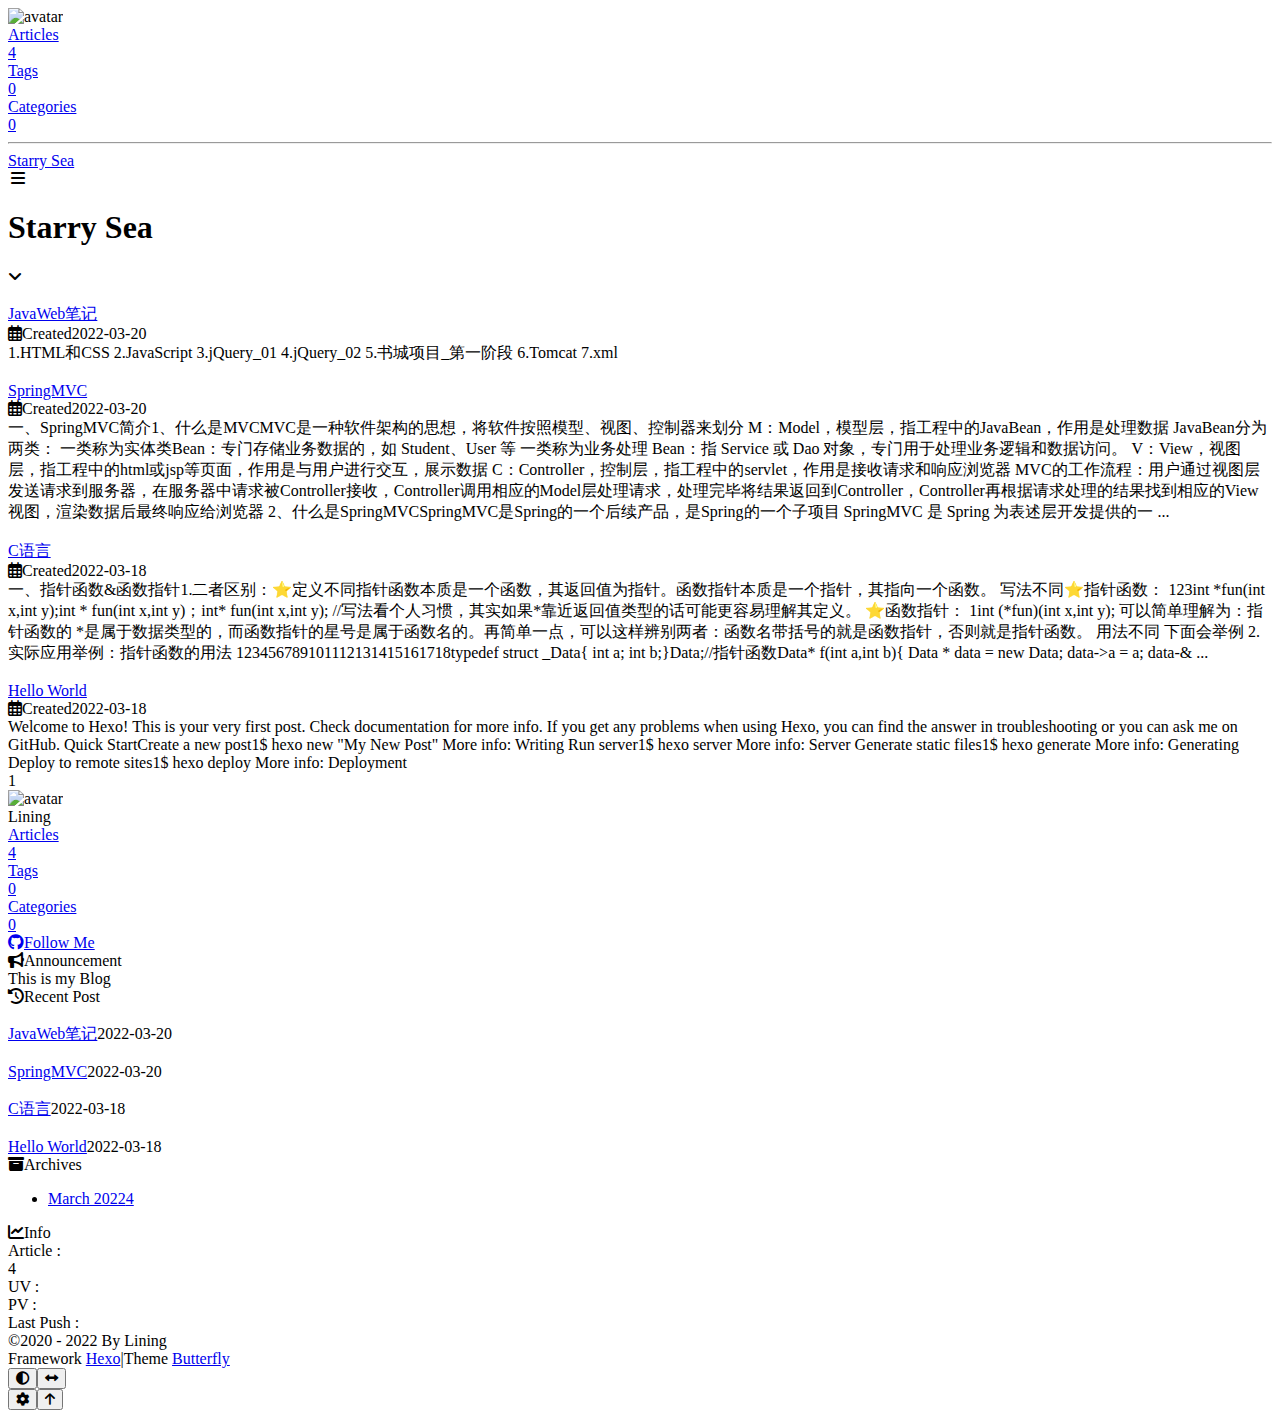
==== commit 2e32be42: "Site updated: 2022-03-20 14:28:52" ====
--- a/index.html
+++ b/index.html
@@ -48,7 +48,7 @@
   isHome: true,
   isHighlightShrink: false,
   isToc: false,
-  postUpdate: '2022-03-20 13:53:42'
+  postUpdate: '2022-03-20 14:28:45'
 }</script><noscript><style type="text/css">
   #nav {
     opacity: 1
@@ -137,9 +137,13 @@
       }
     }
     detectApple()
-    })(window)</script><meta name="generator" content="Hexo 6.1.0"></head><body><div id="sidebar"><div id="menu-mask"></div><div id="sidebar-menus"><div class="avatar-img is-center"><img src="https://i.loli.net/2021/02/24/5O1day2nriDzjSu.png" onerror="onerror=null;src='/img/friend_404.gif'" alt="avatar"/></div><div class="site-data is-center"><div class="data-item"><a href="/archives/"><div class="headline">Articles</div><div class="length-num">4</div></a></div><div class="data-item"><a href="/tags/"><div class="headline">Tags</div><div class="length-num">0</div></a></div><div class="data-item"><a href="/categories/"><div class="headline">Categories</div><div class="length-num">0</div></a></div></div><hr/></div></div><div class="page" id="body-wrap"><header class="full_page" id="page-header"><nav id="nav"><span id="blog_name"><a id="site-name" href="/">Starry Sea</a></span><div id="menus"><div id="toggle-menu"><a class="site-page"><i class="fas fa-bars fa-fw"></i></a></div></div></nav><div id="site-info"><h1 id="site-title">Starry Sea</h1></div><div id="scroll-down"><i class="fas fa-angle-down scroll-down-effects"></i></div></header><main class="layout" id="content-inner"><div class="recent-posts" id="recent-posts"><div class="recent-post-item"><div class="post_cover left"><a href="/2022/03/20/JavaWeb/" title="JavaWeb笔记"><img class="post_bg" src="[data-uri]" onerror="this.onerror=null;this.src='/img/404.jpg'" alt="JavaWeb笔记"></a></div><div class="recent-post-info"><a class="article-title" href="/2022/03/20/JavaWeb/" title="JavaWeb笔记">JavaWeb笔记</a><div class="article-meta-wrap"><span class="post-meta-date"><i class="far fa-calendar-alt"></i><span class="article-meta-label">Created</span><time datetime="2022-03-20T05:33:10.093Z" title="Created 2022-03-20 13:33:10">2022-03-20</time></span></div><div class="content">
-
-1.HTML和CSS
+    })(window)</script><meta name="generator" content="Hexo 6.1.0"></head><body><div id="sidebar"><div id="menu-mask"></div><div id="sidebar-menus"><div class="avatar-img is-center"><img src="https://i.loli.net/2021/02/24/5O1day2nriDzjSu.png" onerror="onerror=null;src='/img/friend_404.gif'" alt="avatar"/></div><div class="site-data is-center"><div class="data-item"><a href="/archives/"><div class="headline">Articles</div><div class="length-num">4</div></a></div><div class="data-item"><a href="/tags/"><div class="headline">Tags</div><div class="length-num">0</div></a></div><div class="data-item"><a href="/categories/"><div class="headline">Categories</div><div class="length-num">0</div></a></div></div><hr/></div></div><div class="page" id="body-wrap"><header class="full_page" id="page-header"><nav id="nav"><span id="blog_name"><a id="site-name" href="/">Starry Sea</a></span><div id="menus"><div id="toggle-menu"><a class="site-page"><i class="fas fa-bars fa-fw"></i></a></div></div></nav><div id="site-info"><h1 id="site-title">Starry Sea</h1></div><div id="scroll-down"><i class="fas fa-angle-down scroll-down-effects"></i></div></header><main class="layout" id="content-inner"><div class="recent-posts" id="recent-posts"><div class="recent-post-item"><div class="post_cover left"><a href="/2022/03/20/JavaWeb/" title="JavaWeb笔记"><img class="post_bg" src="[data-uri]" onerror="this.onerror=null;this.src='/img/404.jpg'" alt="JavaWeb笔记"></a></div><div class="recent-post-info"><a class="article-title" href="/2022/03/20/JavaWeb/" title="JavaWeb笔记">JavaWeb笔记</a><div class="article-meta-wrap"><span class="post-meta-date"><i class="far fa-calendar-alt"></i><span class="article-meta-label">Created</span><time datetime="2022-03-20T05:33:10.093Z" title="Created 2022-03-20 13:33:10">2022-03-20</time></span></div><div class="content">1.HTML和CSS
+2.JavaScript
+3.jQuery_01
+4.jQuery_02
+5.书城项目_第一阶段
+6.Tomcat
+7.xml
 </div></div></div><div class="recent-post-item"><div class="post_cover right"><a href="/2022/03/20/SpringMVC%E7%AC%94%E8%AE%B0/" title="SpringMVC"><img class="post_bg" src="[data-uri]" onerror="this.onerror=null;this.src='/img/404.jpg'" alt="SpringMVC"></a></div><div class="recent-post-info"><a class="article-title" href="/2022/03/20/SpringMVC%E7%AC%94%E8%AE%B0/" title="SpringMVC">SpringMVC</a><div class="article-meta-wrap"><span class="post-meta-date"><i class="far fa-calendar-alt"></i><span class="article-meta-label">Created</span><time datetime="2022-03-20T04:39:07.192Z" title="Created 2022-03-20 12:39:07">2022-03-20</time></span></div><div class="content">一、SpringMVC简介1、什么是MVCMVC是一种软件架构的思想，将软件按照模型、视图、控制器来划分
 M：Model，模型层，指工程中的JavaBean，作用是处理数据
 JavaBean分为两类：
@@ -175,4 +179,4 @@
 Deploy to remote sites1$ hexo deploy
 
 More info: Deployment
-</div></div></div><nav id="pagination"><div class="pagination"><span class="page-number current">1</span></div></nav></div><div class="aside-content" id="aside-content"><div class="card-widget card-info"><div class="is-center"><div class="avatar-img"><img src="https://i.loli.net/2021/02/24/5O1day2nriDzjSu.png" onerror="this.onerror=null;this.src='/img/friend_404.gif'" alt="avatar"/></div><div class="author-info__name">Lining</div><div class="author-info__description"></div></div><div class="card-info-data is-center"><div class="card-info-data-item"><a href="/archives/"><div class="headline">Articles</div><div class="length-num">4</div></a></div><div class="card-info-data-item"><a href="/tags/"><div class="headline">Tags</div><div class="length-num">0</div></a></div><div class="card-info-data-item"><a href="/categories/"><div class="headline">Categories</div><div class="length-num">0</div></a></div></div><a id="card-info-btn" target="_blank" rel="noopener" href="https://github.com/xxxxxx"><i class="fab fa-github"></i><span>Follow Me</span></a></div><div class="card-widget card-announcement"><div class="item-headline"><i class="fas fa-bullhorn fa-shake"></i><span>Announcement</span></div><div class="announcement_content">This is my Blog</div></div><div class="sticky_layout"><div class="card-widget card-recent-post"><div class="item-headline"><i class="fas fa-history"></i><span>Recent Post</span></div><div class="aside-list"><div class="aside-list-item"><a class="thumbnail" href="/2022/03/20/JavaWeb/" title="JavaWeb笔记"><img src="[data-uri]" onerror="this.onerror=null;this.src='/img/404.jpg'" alt="JavaWeb笔记"/></a><div class="content"><a class="title" href="/2022/03/20/JavaWeb/" title="JavaWeb笔记">JavaWeb笔记</a><time datetime="2022-03-20T05:33:10.093Z" title="Created 2022-03-20 13:33:10">2022-03-20</time></div></div><div class="aside-list-item"><a class="thumbnail" href="/2022/03/20/SpringMVC%E7%AC%94%E8%AE%B0/" title="SpringMVC"><img src="[data-uri]" onerror="this.onerror=null;this.src='/img/404.jpg'" alt="SpringMVC"/></a><div class="content"><a class="title" href="/2022/03/20/SpringMVC%E7%AC%94%E8%AE%B0/" title="SpringMVC">SpringMVC</a><time datetime="2022-03-20T04:39:07.192Z" title="Created 2022-03-20 12:39:07">2022-03-20</time></div></div><div class="aside-list-item"><a class="thumbnail" href="/2022/03/18/C%E8%AF%AD%E8%A8%80%E7%AC%94%E8%AE%B0/" title="C语言"><img src="[data-uri]" onerror="this.onerror=null;this.src='/img/404.jpg'" alt="C语言"/></a><div class="content"><a class="title" href="/2022/03/18/C%E8%AF%AD%E8%A8%80%E7%AC%94%E8%AE%B0/" title="C语言">C语言</a><time datetime="2022-03-18T13:15:16.072Z" title="Created 2022-03-18 21:15:16">2022-03-18</time></div></div><div class="aside-list-item"><a class="thumbnail" href="/2022/03/18/hello-world/" title="Hello World"><img src="[data-uri]" onerror="this.onerror=null;this.src='/img/404.jpg'" alt="Hello World"/></a><div class="content"><a class="title" href="/2022/03/18/hello-world/" title="Hello World">Hello World</a><time datetime="2022-03-18T06:20:33.114Z" title="Created 2022-03-18 14:20:33">2022-03-18</time></div></div></div></div><div class="card-widget card-archives"><div class="item-headline"><i class="fas fa-archive"></i><span>Archives</span></div><ul class="card-archive-list"><li class="card-archive-list-item"><a class="card-archive-list-link" href="/archives/2022/03/"><span class="card-archive-list-date">March 2022</span><span class="card-archive-list-count">4</span></a></li></ul></div><div class="card-widget card-webinfo"><div class="item-headline"><i class="fas fa-chart-line"></i><span>Info</span></div><div class="webinfo"><div class="webinfo-item"><div class="item-name">Article :</div><div class="item-count">4</div></div><div class="webinfo-item"><div class="item-name">UV :</div><div class="item-count" id="busuanzi_value_site_uv"></div></div><div class="webinfo-item"><div class="item-name">PV :</div><div class="item-count" id="busuanzi_value_site_pv"></div></div><div class="webinfo-item"><div class="item-name">Last Push :</div><div class="item-count" id="last-push-date" data-lastPushDate="2022-03-20T05:53:42.301Z"></div></div></div></div></div></div></main><footer id="footer"><div id="footer-wrap"><div class="copyright">&copy;2020 - 2022 By Lining</div><div class="framework-info"><span>Framework </span><a target="_blank" rel="noopener" href="https://hexo.io">Hexo</a><span class="footer-separator">|</span><span>Theme </span><a target="_blank" rel="noopener" href="https://github.com/jerryc127/hexo-theme-butterfly">Butterfly</a></div></div></footer></div><div id="rightside"><div id="rightside-config-hide"><button id="darkmode" type="button" title="Switch Between Light And Dark Mode"><i class="fas fa-adjust"></i></button><button id="hide-aside-btn" type="button" title="Toggle between single-column and double-column"><i class="fas fa-arrows-alt-h"></i></button></div><div id="rightside-config-show"><button id="rightside_config" type="button" title="Setting"><i class="fas fa-cog fa-spin"></i></button><button id="go-up" type="button" title="Back To Top"><i class="fas fa-arrow-up"></i></button></div></div><div><script src="/js/utils.js"></script><script src="/js/main.js"></script><script src="https://cdn.jsdelivr.net/npm/@fancyapps/ui/dist/fancybox.umd.js"></script><div class="js-pjax"></div><script async data-pjax src="//busuanzi.ibruce.info/busuanzi/2.3/busuanzi.pure.mini.js"></script></div></body></html>+</div></div></div><nav id="pagination"><div class="pagination"><span class="page-number current">1</span></div></nav></div><div class="aside-content" id="aside-content"><div class="card-widget card-info"><div class="is-center"><div class="avatar-img"><img src="https://i.loli.net/2021/02/24/5O1day2nriDzjSu.png" onerror="this.onerror=null;this.src='/img/friend_404.gif'" alt="avatar"/></div><div class="author-info__name">Lining</div><div class="author-info__description"></div></div><div class="card-info-data is-center"><div class="card-info-data-item"><a href="/archives/"><div class="headline">Articles</div><div class="length-num">4</div></a></div><div class="card-info-data-item"><a href="/tags/"><div class="headline">Tags</div><div class="length-num">0</div></a></div><div class="card-info-data-item"><a href="/categories/"><div class="headline">Categories</div><div class="length-num">0</div></a></div></div><a id="card-info-btn" target="_blank" rel="noopener" href="https://github.com/xxxxxx"><i class="fab fa-github"></i><span>Follow Me</span></a></div><div class="card-widget card-announcement"><div class="item-headline"><i class="fas fa-bullhorn fa-shake"></i><span>Announcement</span></div><div class="announcement_content">This is my Blog</div></div><div class="sticky_layout"><div class="card-widget card-recent-post"><div class="item-headline"><i class="fas fa-history"></i><span>Recent Post</span></div><div class="aside-list"><div class="aside-list-item"><a class="thumbnail" href="/2022/03/20/JavaWeb/" title="JavaWeb笔记"><img src="[data-uri]" onerror="this.onerror=null;this.src='/img/404.jpg'" alt="JavaWeb笔记"/></a><div class="content"><a class="title" href="/2022/03/20/JavaWeb/" title="JavaWeb笔记">JavaWeb笔记</a><time datetime="2022-03-20T05:33:10.093Z" title="Created 2022-03-20 13:33:10">2022-03-20</time></div></div><div class="aside-list-item"><a class="thumbnail" href="/2022/03/20/SpringMVC%E7%AC%94%E8%AE%B0/" title="SpringMVC"><img src="[data-uri]" onerror="this.onerror=null;this.src='/img/404.jpg'" alt="SpringMVC"/></a><div class="content"><a class="title" href="/2022/03/20/SpringMVC%E7%AC%94%E8%AE%B0/" title="SpringMVC">SpringMVC</a><time datetime="2022-03-20T04:39:07.192Z" title="Created 2022-03-20 12:39:07">2022-03-20</time></div></div><div class="aside-list-item"><a class="thumbnail" href="/2022/03/18/C%E8%AF%AD%E8%A8%80%E7%AC%94%E8%AE%B0/" title="C语言"><img src="[data-uri]" onerror="this.onerror=null;this.src='/img/404.jpg'" alt="C语言"/></a><div class="content"><a class="title" href="/2022/03/18/C%E8%AF%AD%E8%A8%80%E7%AC%94%E8%AE%B0/" title="C语言">C语言</a><time datetime="2022-03-18T13:15:16.072Z" title="Created 2022-03-18 21:15:16">2022-03-18</time></div></div><div class="aside-list-item"><a class="thumbnail" href="/2022/03/18/hello-world/" title="Hello World"><img src="[data-uri]" onerror="this.onerror=null;this.src='/img/404.jpg'" alt="Hello World"/></a><div class="content"><a class="title" href="/2022/03/18/hello-world/" title="Hello World">Hello World</a><time datetime="2022-03-18T06:20:33.114Z" title="Created 2022-03-18 14:20:33">2022-03-18</time></div></div></div></div><div class="card-widget card-archives"><div class="item-headline"><i class="fas fa-archive"></i><span>Archives</span></div><ul class="card-archive-list"><li class="card-archive-list-item"><a class="card-archive-list-link" href="/archives/2022/03/"><span class="card-archive-list-date">March 2022</span><span class="card-archive-list-count">4</span></a></li></ul></div><div class="card-widget card-webinfo"><div class="item-headline"><i class="fas fa-chart-line"></i><span>Info</span></div><div class="webinfo"><div class="webinfo-item"><div class="item-name">Article :</div><div class="item-count">4</div></div><div class="webinfo-item"><div class="item-name">UV :</div><div class="item-count" id="busuanzi_value_site_uv"></div></div><div class="webinfo-item"><div class="item-name">PV :</div><div class="item-count" id="busuanzi_value_site_pv"></div></div><div class="webinfo-item"><div class="item-name">Last Push :</div><div class="item-count" id="last-push-date" data-lastPushDate="2022-03-20T06:28:45.200Z"></div></div></div></div></div></div></main><footer id="footer"><div id="footer-wrap"><div class="copyright">&copy;2020 - 2022 By Lining</div><div class="framework-info"><span>Framework </span><a target="_blank" rel="noopener" href="https://hexo.io">Hexo</a><span class="footer-separator">|</span><span>Theme </span><a target="_blank" rel="noopener" href="https://github.com/jerryc127/hexo-theme-butterfly">Butterfly</a></div></div></footer></div><div id="rightside"><div id="rightside-config-hide"><button id="darkmode" type="button" title="Switch Between Light And Dark Mode"><i class="fas fa-adjust"></i></button><button id="hide-aside-btn" type="button" title="Toggle between single-column and double-column"><i class="fas fa-arrows-alt-h"></i></button></div><div id="rightside-config-show"><button id="rightside_config" type="button" title="Setting"><i class="fas fa-cog fa-spin"></i></button><button id="go-up" type="button" title="Back To Top"><i class="fas fa-arrow-up"></i></button></div></div><div><script src="/js/utils.js"></script><script src="/js/main.js"></script><script src="https://cdn.jsdelivr.net/npm/@fancyapps/ui/dist/fancybox.umd.js"></script><div class="js-pjax"></div><script async data-pjax src="//busuanzi.ibruce.info/busuanzi/2.3/busuanzi.pure.mini.js"></script></div></body></html>